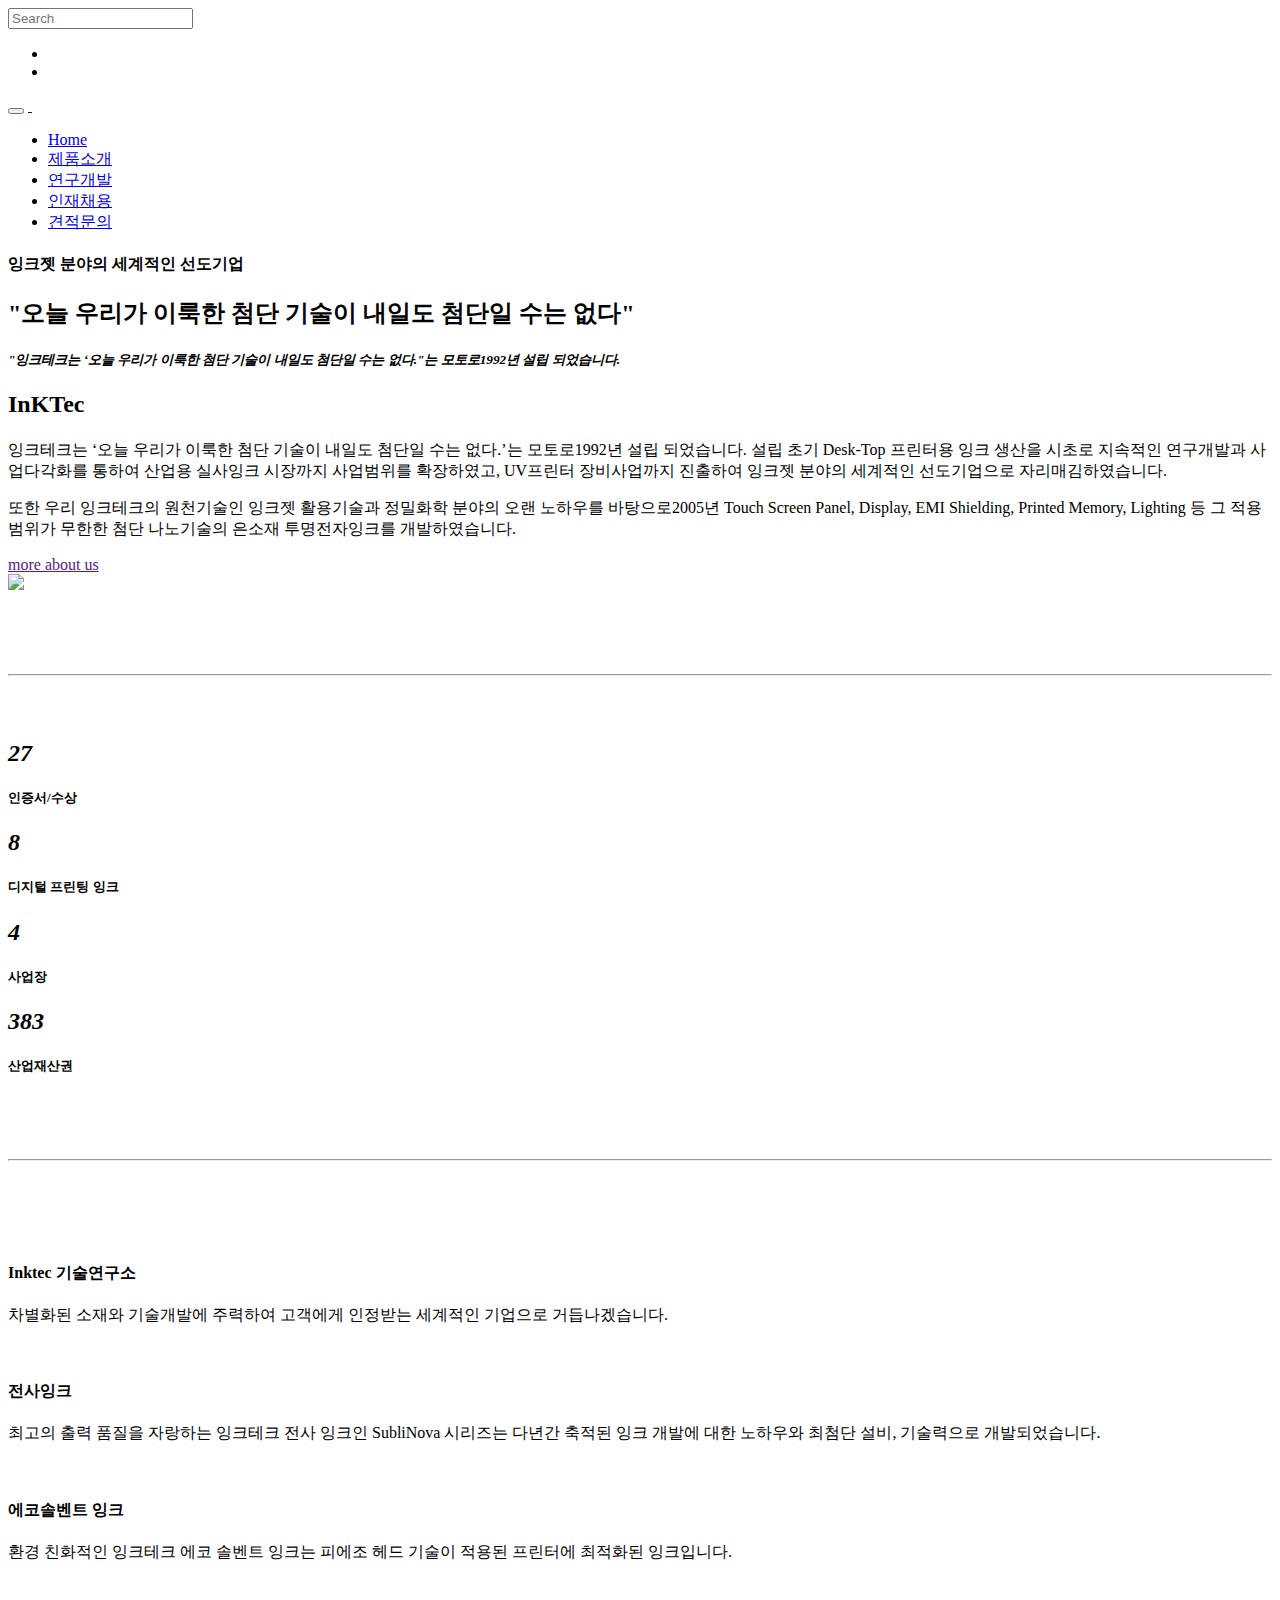
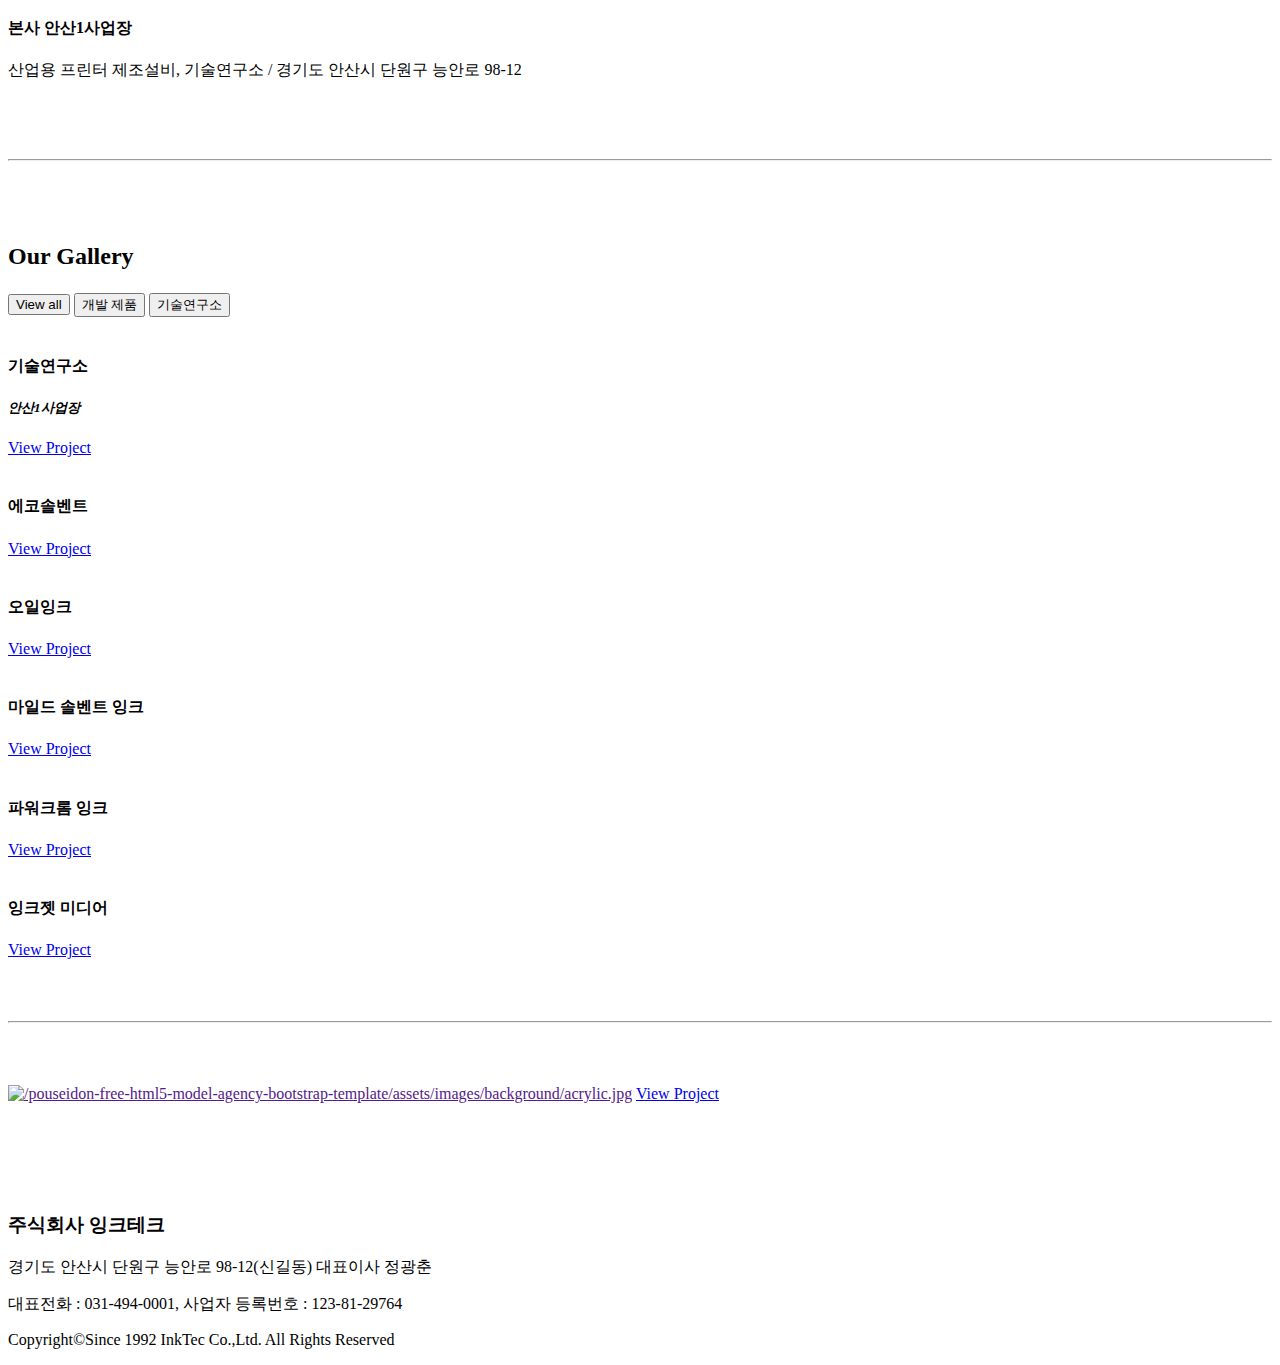
==== assets/index.html @ e92f2145 "update" ====
<!doctype html>
<!--[if lt IE 7]>      <html class="no-js lt-ie9 lt-ie8 lt-ie7" lang=""> <![endif]-->
<!--[if IE 7]>         <html class="no-js lt-ie9 lt-ie8" lang=""> <![endif]-->
<!--[if IE 8]>         <html class="no-js lt-ie9" lang=""> <![endif]-->
<!--[if gt IE 8]><!--> <html class="no-js" lang="ko"> <!--<![endif]-->
    <head>
        <meta charset="utf-8">
        <title>InkTec</title>

        <meta name="description" content="">
        <meta name="viewport" content="width=device-width, initial-scale=1">
        <link rel="icon" type="image/png" href="//">

        <!--Google Fonts link-->
        <link href="https://fonts.googleapis.com/css?family=Montserrat:400,700" rel="stylesheet">

        <link href="https://fonts.googleapis.com/css?family=Crimson+Text:400,400i,600,600i,700,700i" rel="stylesheet">
        <link href="https://fonts.googleapis.com/css?family=Roboto+Condensed:300,300i,400,400i,700,700i" rel="stylesheet">


        <link rel="stylesheet" href="assets/css/slick.css">
        <link rel="stylesheet" href="assets/css/slick-theme.css">
        <link rel="stylesheet" href="assets/css/animate.css">
        <link rel="stylesheet" href="assets/css/fonticons.css">
        <link rel="stylesheet" href="assets/css/font-awesome.min.css">
        <link rel="stylesheet" href="assets/css/bootstrap.css">
        <link rel="stylesheet" href="assets/css/magnific-popup.css">
        <link rel="stylesheet" href="assets/css/bootsnav.css">


        <!--For Plugins external css-->
        <!--<link rel="stylesheet" href="assets/css/plugins.css" />-->

        <!--Theme custom css -->
        <link rel="stylesheet" href="assets/css/style.css">
        <!--<link rel="stylesheet" href="assets/css/colors/maron.css">-->

        <!--Theme Responsive css-->
        <link rel="stylesheet" href="assets/css/responsive.css" />

        <script src="assets/js/vendor/modernizr-2.8.3-respond-1.4.2.min.js"></script>
    </head>

    <body data-spy="scroll" data-target=".navbar-collapse">


        <!-- Preloader -->

        <div id="loading">
            <div id="loading-center">
                <div id="loading-center-absolute">
                    <div class="object"></div>
                    <div class="object"></div>
                    <div class="object"></div>
                    <div class="object"></div>
                    <div class="object"></div>
                    <div class="object"></div>
                    <div class="object"></div>
                    <div class="object"></div>
                    <div class="object"></div>
                    <div class="object"></div>
                </div>
            </div>
        </div>

        <!--End off Preloader -->


        <div class="culmn">
            <!--Home page style-->


            <nav class="navbar navbar-default navbar-fixed white no-background bootsnav text-uppercase">
                <!-- Start Top Search -->
                <div class="top-search">
                    <div class="container">
                        <div class="input-group">
                            <span class="input-group-addon"><i class="fa fa-search"></i></span>
                            <input type="text" class="form-control" placeholder="Search">
                            <span class="input-group-addon close-search"><i class="fa fa-times"></i></span>
                        </div>
                    </div>
                </div>
                <!-- End Top Search -->

                <div class="container">    
                    <!-- Start Atribute Navigation -->
                    <div class="attr-nav">
                        <ul>
                            <li class="search"><a href="#"><i class="fa fa-search"></i></a></li>
                            <li class="dropdown">
                                </a>
                            </li>

                        </ul>
                    </div>        
                    <!-- End Atribute Navigation -->

                    <!-- Start Header Navigation -->
                    <div class="navbar-header">
                        <button type="button" class="navbar-toggle" data-toggle="collapse" data-target="#navbar-menu">
                            <i class="fa fa-bars"></i>
                        </button>
                        <a class="navbar-brand" href="index.html">

                            <img src="assets/images/img-removebg-preview (1).png" class="logo logo-display" alt="" style="width: 30%;">
                            <img src="assets/images/img-removebg-preview (1).png" class="logo logo-scrolled" alt="" style="width: 30%;">

                        </a>
                    </div>
                    <!-- End Header Navigation -->

                    
               <!-- Collect the nav links, forms, and other content for toggling -->
               <div class="collapse navbar-collapse" id="navbar-menu">
                <ul class="nav navbar-nav navbar-right" data-in="fadeInDown" data-out="fadeOutUp">
                    <li><a href="index.html">Home</a></li> 
                    <li><a href="aboutus.html">제품소개</a></li> 							                   
                    <li><a href="model.html">연구개발</a></li> 							
                    <li><a href="blog.html">인재채용</a></li>                                    
                    <li><a href="contactus.html">견적문의</a></li>                    
                </ul>
            </div><!-- /.navbar-collapse -->
        </div>  

            </nav>


            <!--Home Sections-->

            <section id="hello" class="home bg-mega">
                <div class="overlay"></div>
                <div class="container">
                    <div class="row">
                        <div class="main_home text-center">
                            <div class="home_text">
                                <h4 class="text-white text-uppercase">잉크젯 분야의 세계적인 선도기업</h4>
                                <h2 class="text-white text-uppercase">"오늘 우리가 이룩한 첨단 기술이
                                    내일도 첨단일 수는 없다"</h2>

                                <div class="separator"></div>

                                <h5 class=" text-uppercase text-white"><em>"잉크테크는 ‘오늘 우리가 이룩한 첨단 기술이 내일도 첨단일 수는 없다."는
                                    모토로1992년 설립 되었습니다.</em></h5>
                            </div>
                        </div>
                    </div><!--End off row-->
                </div><!--End off container -->
            </section> <!--End off Home Sections-->


            <!--About Sections-->
            <section id="feature" class="feature p-top-100">
                <div class="container">
                    <div class="row">
                        <div class="main_feature">

                            <div class="col-md-6 m-top-120">
                                <!-- Head Title -->
                                <div class="head_title">
                                    <h2>InKTec</h2>
                                    <h5><em></em></h5>
                                    <div class="separator_left"></div>
                                </div><!-- End off Head Title -->

                                <div class="feature_content wow fadeIn m-top-40">
                                    <p>잉크테크는 ‘오늘 우리가 이룩한 첨단 기술이 내일도 첨단일 수는 없다.’는 모토로1992년 설립 되었습니다. 설립 초기 Desk-Top 프린터용 잉크 생산을 시초로 지속적인 연구개발과 사업다각화를 통하여 산업용 실사잉크 시장까지 사업범위를 확장하였고, UV프린터 장비사업까지 진출하여 잉크젯 분야의 세계적인 선도기업으로 자리매김하였습니다.</p>

                                    <p>또한 우리 잉크테크의 원천기술인 잉크젯 활용기술과 정밀화학 분야의 오랜 노하우를 바탕으로2005년 Touch Screen Panel, Display, EMI Shielding, Printed Memory, Lighting 등 그 적용 범위가 무한한 첨단 나노기술의 은소재 투명전자잉크를 개발하였습니다.</p>

                                    <div class="feature_btns m-top-30">
                                        <a href="" class="btn btn-default text-uppercase">more about us <i class="fa fa-long-arrow-right"></i></a>
                                    </div>
                                </div>
                            </div>
                            <div class="col-md-6">
                                <div class="feature_photo wow fadeIn sm-m-top-40">
                                    <div class="photo_border"></div>
                                    <div class="feature_img">
                                        <img src="assets/images/기업 홈페이지.jpg" />
                                    </div>
                                </div>
                            </div>
                        </div>
                    </div><!--End off row-->
                </div><!--End off container -->
                <br />
                <br />
                <br />
                <br />
                <hr />
                <br />
                <br />

                <div class="container">
                    <div class="row">
                        <div class="main_counter text-center">
                            <div class="col-md-3">
                                <div class="counter_item">
                                    <h2 class="statistic-counter"><em> 27 </em></h2>
                                    <div class="separator_small"></div>
                                    <h5>인증서/수상<h5>
                                </div>
                            </div>
                            <div class="col-md-3">
                                <div class="counter_item">
                                    <h2 class="statistic-counter"><em> 8 </em></h2>
                                    <div class="separator_small"></div>
                                    <h5>디지털 프린팅 잉크<h5>
                                </div>
                            </div>
                            <div class="col-md-3">
                                <div class="counter_item sm-m-top-40">
                                    <h2 class="statistic-counter"><em>4</em></h2>
                                    <div class="separator_small"></div>
                                    <h5>사업장</h5>
                                </div>
                            </div>
                            <div class="col-md-3">
                                <div class="counter_item sm-m-top-40">
                                    <h2 class="statistic-counter"><em>383

                                    </em></h2>
                                    <div class="separator_small"></div>
                                    <h5>산업재산권</h5>
                                </div>
                            </div>
                            </div>
                        </div>
                    </div><!--End off row-->
                </div><!--End off container -->

                <br />
                <br />
                <br />
                <hr />
                <br />
                <br />
                <br />

                <!--Our Work Section-->
                <div class="container">
                    <div class="row">
                        <div class="main_work">

                            <div class="col-md-7 col-md-offset-5 col-sm-12 col-xs-12">
                                <div class="work_item">
                                    <div class="row">
                                        <div class="col-md-7 col-sm-12 col-xs-12 text-right pull-right sm-text-center">
                                            <div class="work_item_img">
                                                <img src="assets/images/연구소1.jpg" alt="" />
                                            </div>
                                        </div>
                                        <div class="col-md-5 col-sm-12 col-xs-12 text-right pull-left sm-text-center">
                                            <div class="work_item_details m-top-80 sm-m-top-20">
                                                <h4>Inktec 기술연구소</h4>
                                                <div class="work_separator1"></div>
                                                <p class="m-top-40 sm-m-top-10">차별화된 소재와 기술개발에 주력하여 고객에게
                                                    인정받는 세계적인 기업으로 거듭나겠습니다.</p>
                                            </div>
                                        </div>
                                    </div>
                                </div>
                            </div><!-- End off work-item -->

                            <div class="col-md-7 col-sm-12 col-xs-12">
                                <div class="work_item">
                                    <div class="row">
                                        <div class="col-md-7 col-sm-12 col-xs-12">
                                            <div class="work_item_img sm-text-center sm-m-top-40">
                                                <img src="/pouseidon-free-html5-model-agency-bootstrap-template/assets/images/전사.jpg" alt="" />
                                            </div>
                                        </div>
                                        <div class="col-md-5 col-sm-12 col-xs-12 text-left pull-left sm-text-center">
                                            <div class="work_item_details m-top-80 sm-m-top-20">
                                                <h4>전사잉크</h4>
                                                <div class="work_separator2"></div>
                                                <p class="m-top-40 sm-m-top-10">최고의 출력 품질을 자랑하는 잉크테크 전사 잉크인 SubliNova 시리즈는 다년간 축적된 잉크 개발에 대한 노하우와 최첨단 설비, 기술력으로 개발되었습니다.</p>
                                            </div>
                                        </div>
                                    </div>

                                </div>
                            </div><!-- End off work-item -->

                            <div class="col-md-7 col-md-offset-5 col-sm-12 col-xs-12">
                                <div class="work_item">
                                    <div class="row">
                                        <div class="col-md-7 col-sm-12 col-xs-12 text-right pull-right sm-text-center">
                                            <div class="work_item_img sm-m-top-40">
                                                <img src="/pouseidon-free-html5-model-agency-bootstrap-template/assets/images/에코솔벤트.jpg" alt="" />
                                            </div>
                                        </div>
                                        <div class="col-md-5 col-sm-12 col-xs-12 text-right pull-left sm-text-center">
                                            <div class="work_item_details m-top-80 sm-m-top-20">
                                                <h4>에코솔벤트 잉크</h4>
                                                <div class="work_separator1"></div>
                                                <p class="m-top-40 sm-m-top-10">환경 친화적인 잉크테크 에코 솔벤트 잉크는 피에조 헤드 기술이 적용된 프린터에 최적화된 잉크입니다.</p>
                                            </div>
                                        </div>
                                    </div>
                                </div>
                            </div><!-- End off work-item -->

                            <div class="col-md-7 col-sm-12 col-xs-12">
                                <div class="work_item">
                                    <div class="row">
                                        <div class="col-md-7 col-sm-12 col-xs-12">
                                            <div class="work_item_img sm-text-center sm-m-top-40">
                                                <img src="/pouseidon-free-html5-model-agency-bootstrap-template/assets/images/본사 안산1사업장.gif" alt="" />
                                            </div>
                                        </div>
                                        <div class="col-md-5 col-sm-12 col-xs-12 text-left pull-left sm-text-center">
                                            <div class="work_item_details m-top-80 sm-m-top-20">
                                                <h4>본사 안산1사업장</h4>
                                                <div class="work_separator2"></div>
                                                <p class="m-top-40 sm-m-top-10">산업용 프린터 제조설비, 기술연구소 / 경기도 안산시 단원구 능안로 98-12</p>
                                            </div>
                                        </div>
                                    </div>

                                </div>
                            </div><!-- End off work-item -->

                        </div>
                    </div>
                </div>



                <br />
                <br />
                <br />
                <hr />
                <br />
                <br />
                <br />


            <!--Gallery Section-->
            <section id="gallery" class="gallery margin-top-120 bg-grey">
                <!-- Gallery container-->
                <div class="container">
                    <div class="row">
                        <div class="main-gallery roomy-80">
                            <div class="col-md-12">
                                <div class="head_title text-left sm-text-center wow fadeInDown">
                                    <h2>Our Gallery</h2>
                                    <h5><em></em></h5>
                                    <div class="separator_left"></div>
                                </div>
                            </div>
                            <div class="col-md-12 m-bottom-60">
                                <div class="filters-button-group text-right sm-text-center">
                                    <button class="button is-checked" data-filter="*">View all</button>
                                    <button class="button" data-filter=".metal">개발 제품</button>
                                    <button class="button" data-filter=".transition">기술연구소</button>
                                </div>
                            </div>

                            <div style="clear: both;"></div>

                            <div class="grid text-center">
                                <div class="grid-item transition metal ium">
                                    <img alt="" src="assets/images/기업 홈페이지.jpg">
                                    <div class="grid_hover_area text-center">
                                        <div class="grid_hover_text m-top-110">
                                            <h4 class="text-white">기술연구소</h4>
                                            <h5 class="text-white"><em>안산1사업장</em></h5>
                                            <a href="assets/images/기업 홈페이지.jpg" class="popup-img text-white m-top-40">View Project <i class="fa fa-long-arrow-right"></i></a>
                                        </div>
                                    </div><!-- End off grid Hover area -->
                                </div><!-- End off grid item -->

                                <div class="grid-item metalloid " >
                                    <img alt="" src="assets/images/에코솔벤트.jpg">
                                    <div class="grid_hover_area text-center">
                                        <div class="grid_hover_text m-top-150">
                                            <h4 class="text-white">에코솔벤트</h4>
                                            <h5 class="text-white"><em></em></h5>
                                            <a href="assets/images/에코솔벤트.jpg" class="popup-img text-white m-top-50">View Project <i class="fa fa-long-arrow-right"></i></a>
                                        </div>
                                    </div><!-- End off grid Hover area -->
                                </div><!-- End off grid item -->

                                <div class="grid-item post-transition metal numberGreaterThan50">
                                    <img alt="" src="assets/images/오일잉크.jpg">
                                    <div class="grid_hover_area text-center">
                                        <div class="grid_hover_text m-top-50">
                                            <h4 class="text-white">오일잉크</h4>
                                            <h5 class="text-white"><em></em></h5>
                                            <a href="assets/images/오일잉크.jpg" class="popup-img text-white m-top-40">View Project<i class="fa fa-long-arrow-right"></i></a>
                                        </div>
                                    </div><!-- End off grid Hover area -->
                                </div><!-- End off grid item -->
                                
                                <div class="grid-item alkali ar" >
                                    <img alt="" src="assets/images/마일드솔벤트 잉크.jpg">
                                    <div class="grid_hover_area text-center">
                                        <div class="grid_hover_text m-top-50">
                                            <h4 class="text-white">마일드 솔벤트 잉크</h4>
                                            <h5 class="text-white"><em></em></h5>
                                            <a href="assets/images/마일드솔벤트 잉크.jpg" class="popup-img text-white m-top-40">View Project <i class="fa fa-long-arrow-right"></i></a>
                                        </div>
                                    </div><!-- End off grid Hover area -->
                                </div><!-- End off grid item -->

                                <div class="grid-item post-transition metal ium" >
                                    <img alt="" src="assets/images/파워크롬 잉크.jpg">
                                    <div class="grid_hover_area text-center">
                                        <div class="grid_hover_text m-top-150">
                                            <h4 class="text-white">파워크롬 잉크</h4>
                                            <h5 class="text-white"><em></em></h5>
                                            <a href="assets/images/파워크롬 잉크.jpg" class="popup-img text-white m-top-50">View Project <i class="fa fa-long-arrow-right"></i></a>
                                        </div>
                                    </div><!-- End off grid Hover area -->
                                </div><!-- End off grid item -->


                                <div class="grid-item metal ar" >
                                    <img alt="" src="assets/images/ip_lfp_media.jpg">
                                    <div class="grid_hover_area text-center">
                                        <div class="grid_hover_text m-top-110">
                                            <h4 class="text-white">잉크젯 미디어</h4>
                                            <h5 class="text-white"><em></em></h5>
                                            <a href="assets/images/ip_lfp_media.jpg" class="popup-img text-white m-top-40">View Project <i class="fa fa-long-arrow-right"></i></a>
                                        </div>
                                    </div><!-- End off grid Hover area -->
                                </div><!-- End off grid item -->



                            </div>

                            <div style="clear: both;"></div>

                        </div>
                    </div>
                </div><!-- Portfolio container end -->
            </section><!-- End off portfolio section -->




          
                <br />
                <br />
                <br />
                <hr />
                <br />
                <br />
                <br />

                <div class="container">
                    <div class="row">
                        <div class="main_cbrand text-center">
                            <div class="col-md-2 col-sm-4 col-xs-6">
                                <div class="cbrand_item m-bottom-10">
                                    <a href=""><img src="/pouseidon-free-html5-model-agency-bootstrap-template/assets/images/background/acrylic.jpg" alt="/pouseidon-free-html5-model-agency-bootstrap-template/assets/images/background/acrylic.jpg" /></a>
                                    <a href="/pouseidon-free-html5-model-agency-bootstrap-template/assets/images/background/acrylic.jpg" class="popup-img text-white m-top-50">View Project <i class="fa fa-long-arrow-right"></i></a>
                                </div>
                            </div>
                            <div class="col-md-2 col-sm-4 col-xs-6">
                                <div class="cbrand_item m-bottom-10">
                                    <a href=""><img src="/pouseidon-free-html5-model-agency-bootstrap-template/assets/images/background/tile.jpg" alt="" /></a>
                                </div>
                            </div>
                            <div class="col-md-2 col-sm-4 col-xs-6">
                                <div class="cbrand_item m-bottom-10">
                                    <a href=""><img class="" src="/pouseidon-free-html5-model-agency-bootstrap-template/assets/images/background/jetrix.png" alt="" /></a>
                                </div>
                            </div>
                            <div class="col-md-2 col-sm-4 col-xs-6">
                                <div class="cbrand_item m-bottom-10">
                                    <a href=""><img src="/pouseidon-free-html5-model-agency-bootstrap-template/assets/images/background/Transformed plastic.jpg" alt="" /></a>
                                </div>
                            </div>
                            <div class="col-md-2 col-sm-4 col-xs-6">
                                <div class="cbrand_item m-bottom-10">
                                    <a href=""><img src="/pouseidon-free-html5-model-agency-bootstrap-template/assets/images/background/wood.jpg" alt="" /></a>
                                </div>
                            </div>
                            <div class="col-md-2 col-sm-4 col-xs-6">
                                <div class="cbrand_item m-bottom-10">
                                    <a href=""><img src="/pouseidon-free-html5-model-agency-bootstrap-template/assets/images/background/제트릭스.jpg" alt="" /></a> 
                                </div>
                            </div>
                        </div>
                    </div><!-- End off row -->
                </div><!-- End off container -->
            </section> <!--End off Testimonial section -->

           

            <!--Company section-->

            <section id="company" class="company bg-light">
                <div class="container">
                    <div class="row">
                        <div class="main_company roomy-100 text-center">
                            <h3 class="text-uppercase">주식회사 잉크테크</h3>
                            <p> 경기도 안산시 단원구 능안로 98-12(신길동) 대표이사 정광춘</p>
                            <p>대표전화 : 031-494-0001, 사업자 등록번호 : 123-81-29764</p>
                            <p>Copyright©Since 1992 InkTec Co.,Ltd. All Rights Reserved</p>
                        </div>
                    </div>
                </div>
            </section>


            <!-- scroll up-->
            <div class="scrollup">
                <a href="#"><i class="fa fa-chevron-up"></i></a>
            </div><!-- End off scroll up -->


            <footer id="footer" class="footer bg-mega">
                <div class="container">
                    <div class="row">
                        <div class="main_footer p-top-40 p-bottom-30">
                        </div>
                    </div>
                </div>
            </footer>




        </div>

        <!-- JS includes -->

        <script src="assets/js/vendor/jquery-1.11.2.min.js"></script>
        <script src="assets/js/vendor/bootstrap.min.js"></script>

        <script src="assets/js/isotope.min.js"></script>
        <script src="assets/js/jquery.magnific-popup.js"></script>
        <script src="assets/js/jquery.easing.1.3.js"></script>
        <script src="assets/js/slick.min.js"></script>
        <script src="assets/js/jquery.collapse.js"></script>
        <script src="assets/js/bootsnav.js"></script>



        <script src="assets/js/plugins.js"></script>
        <script src="assets/js/main.js"></script>

    </body>
</html>
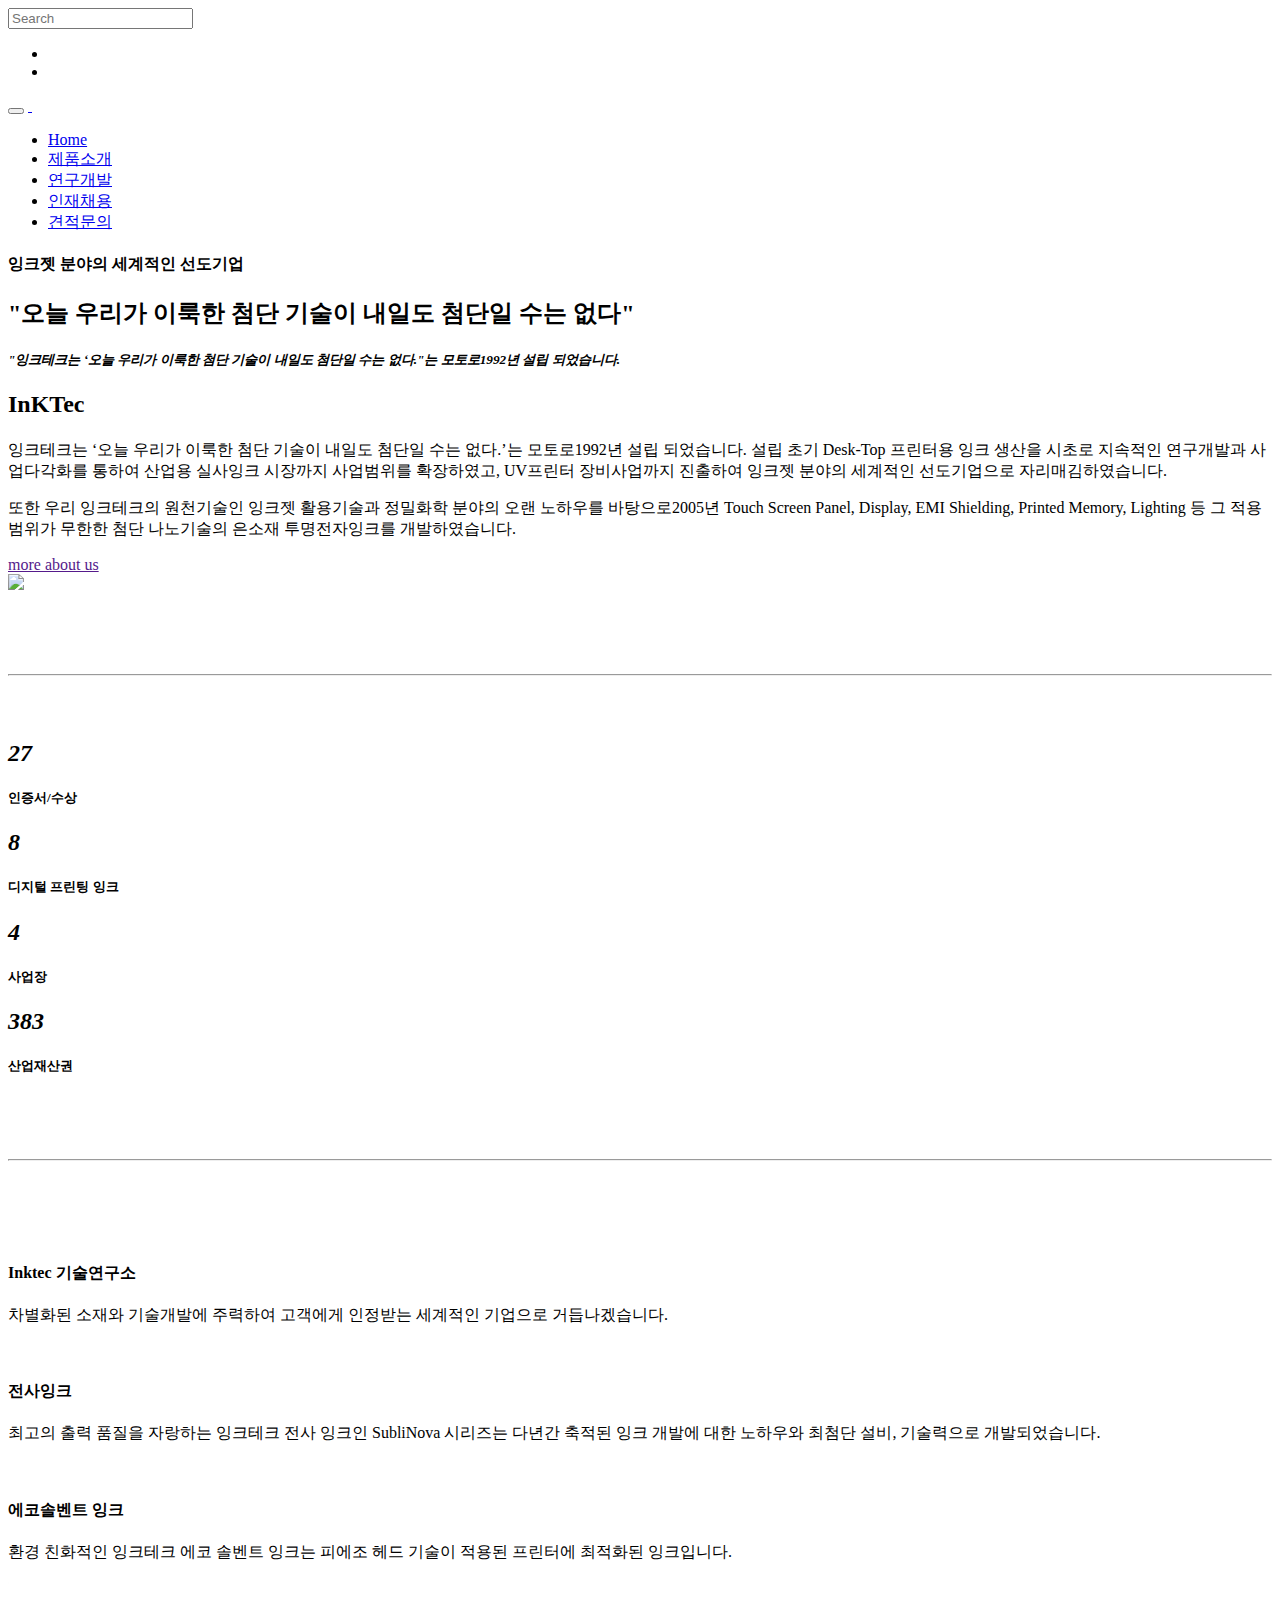
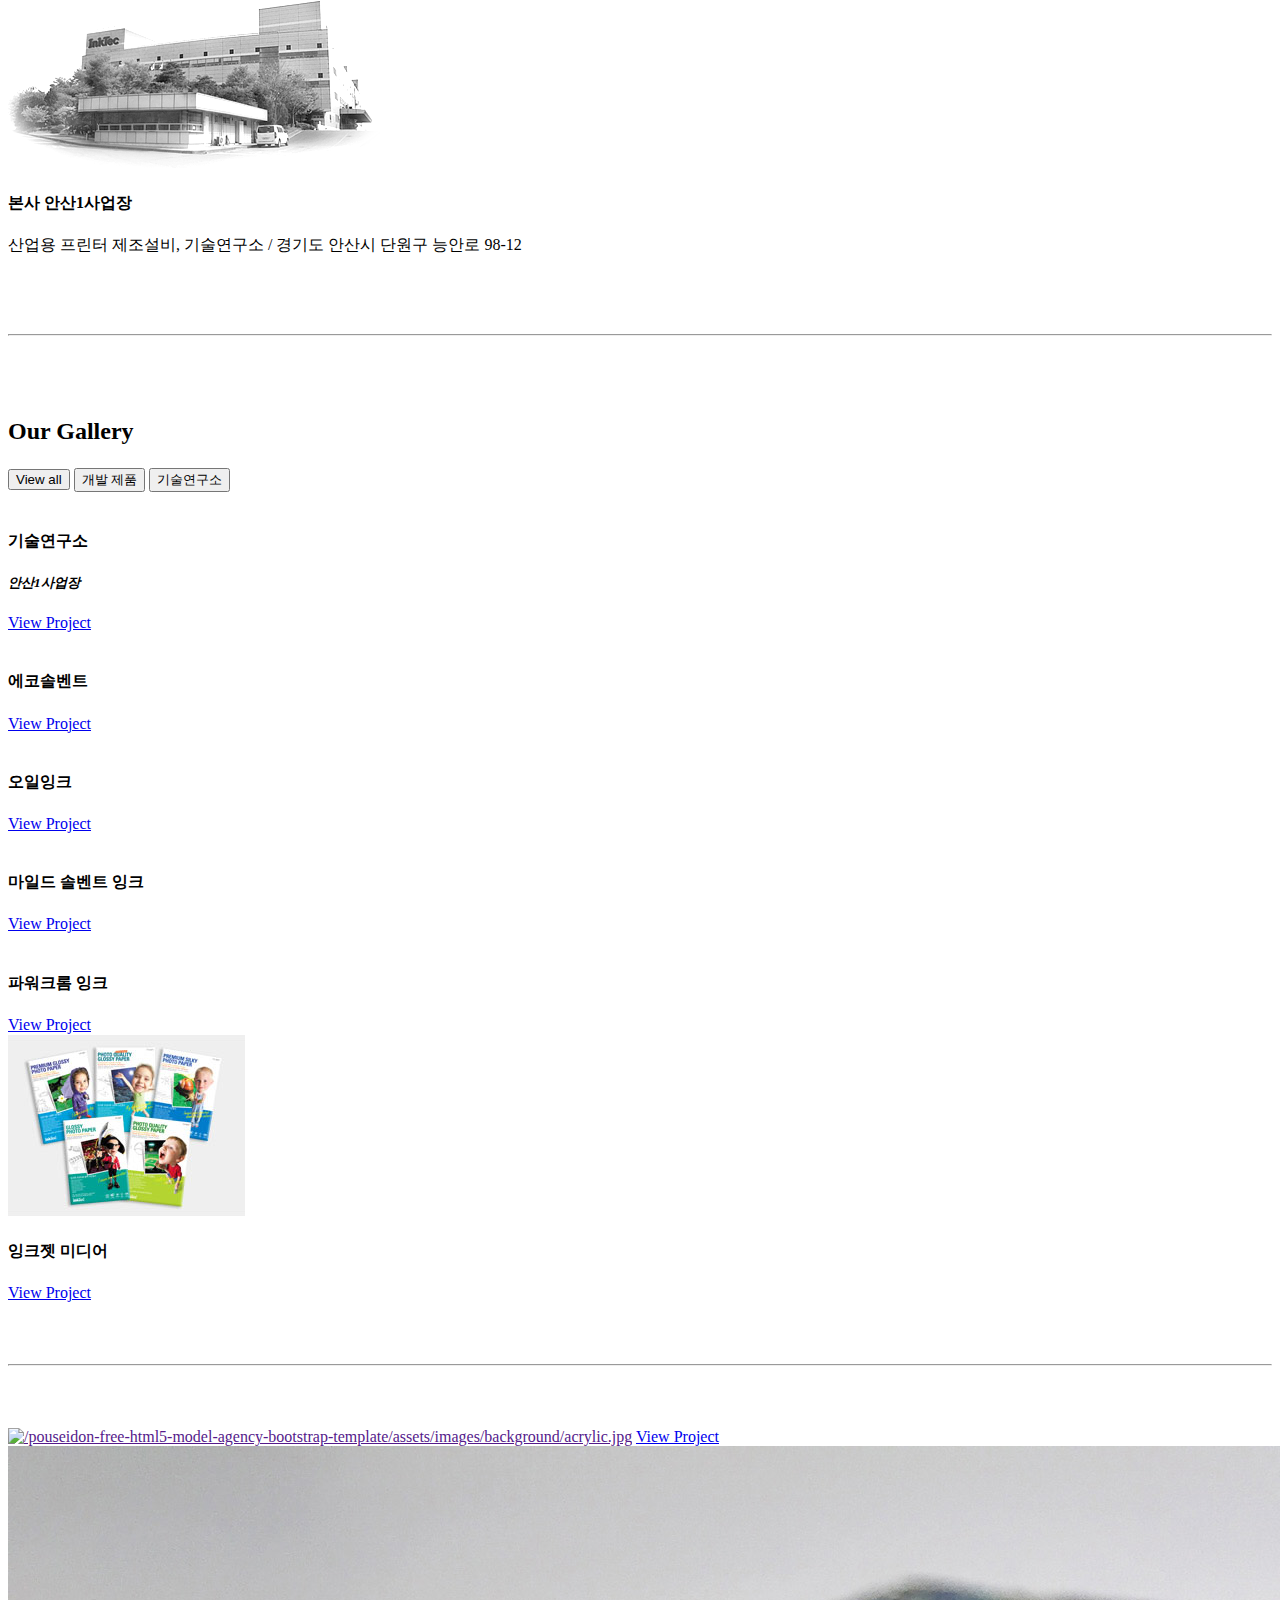
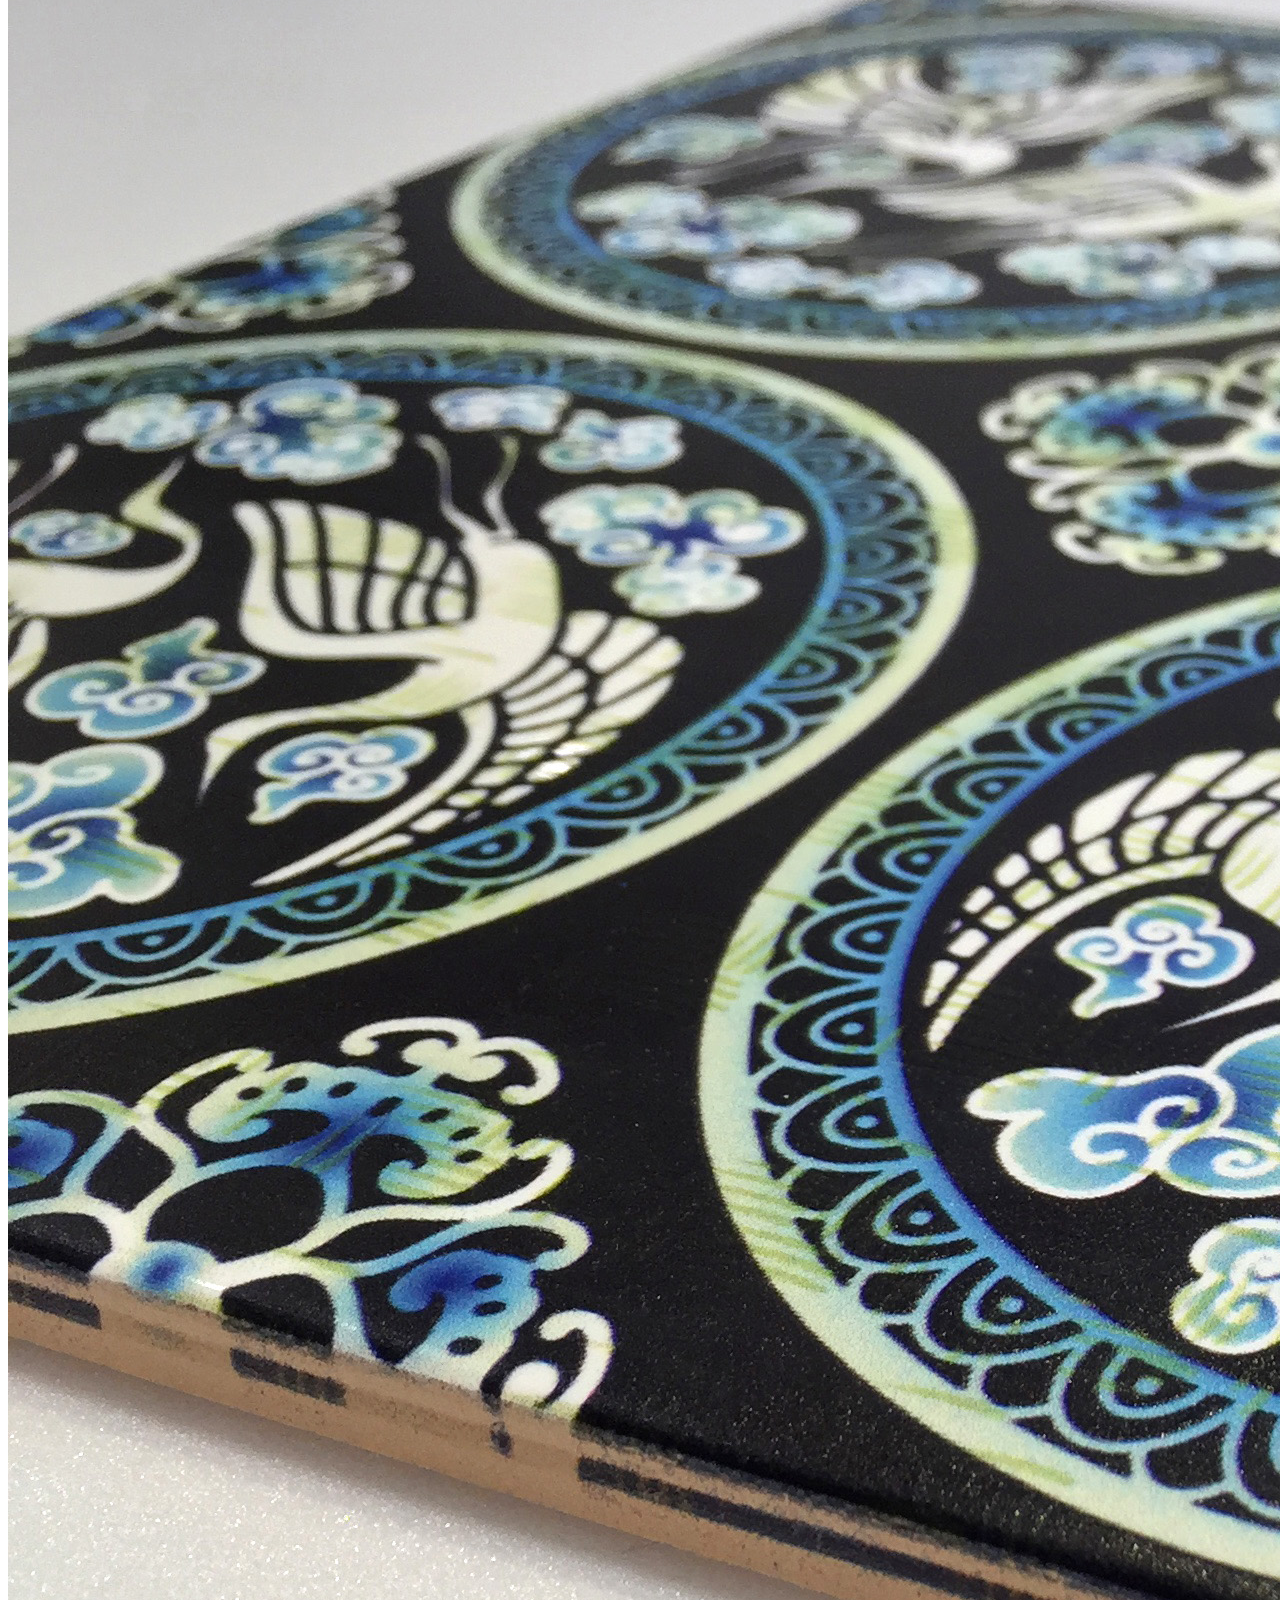
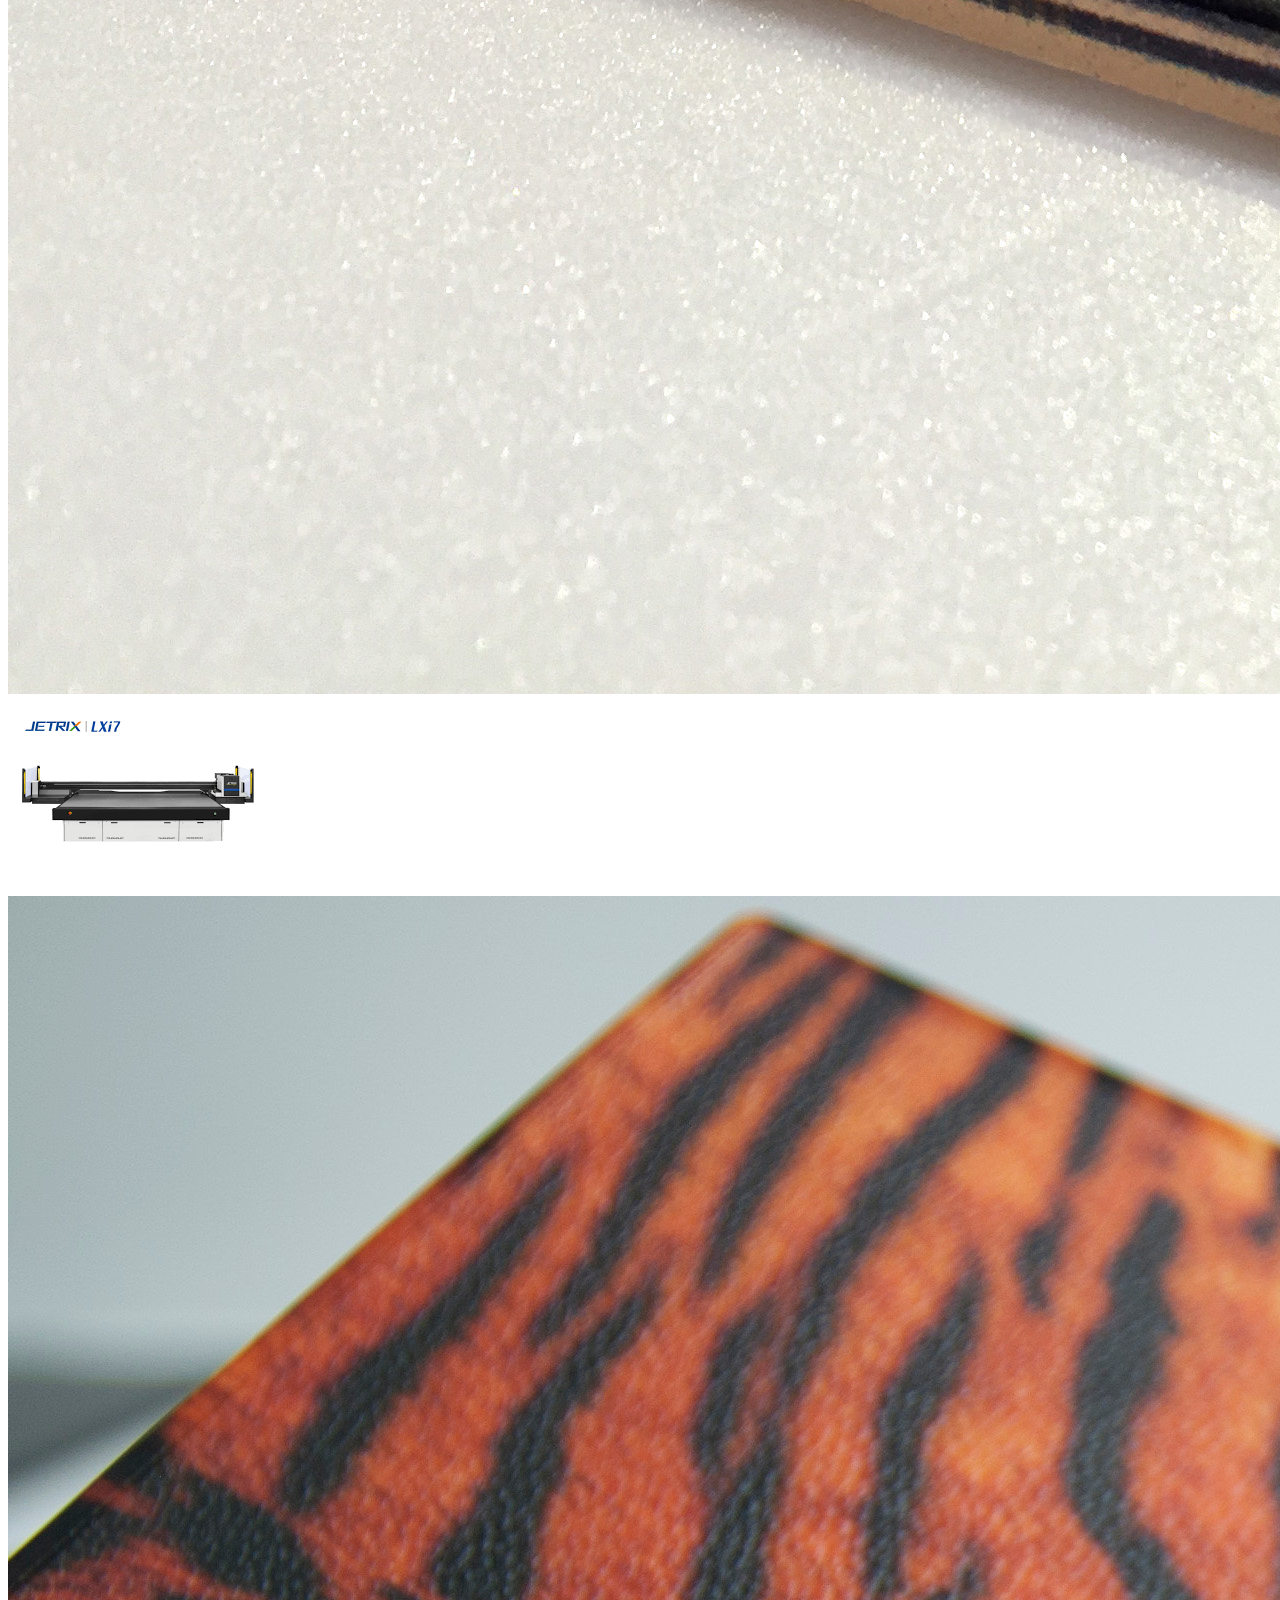
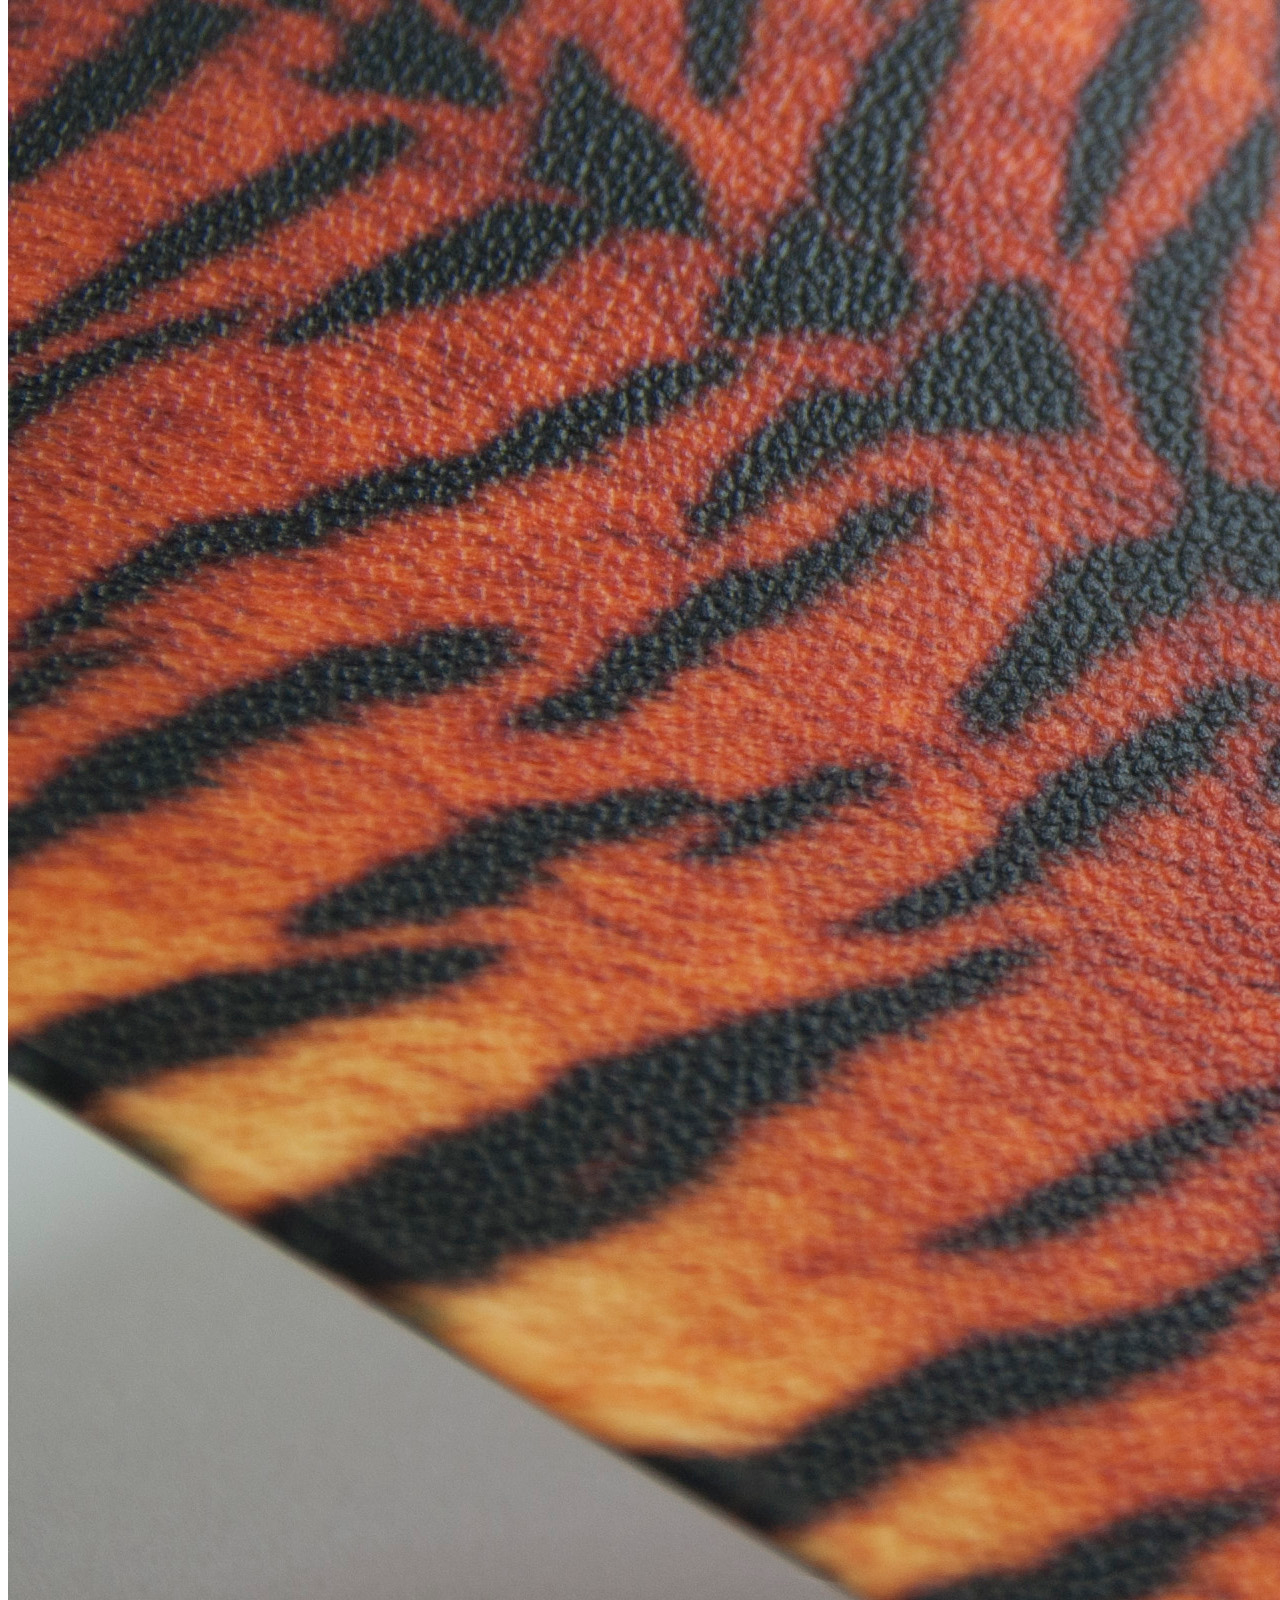
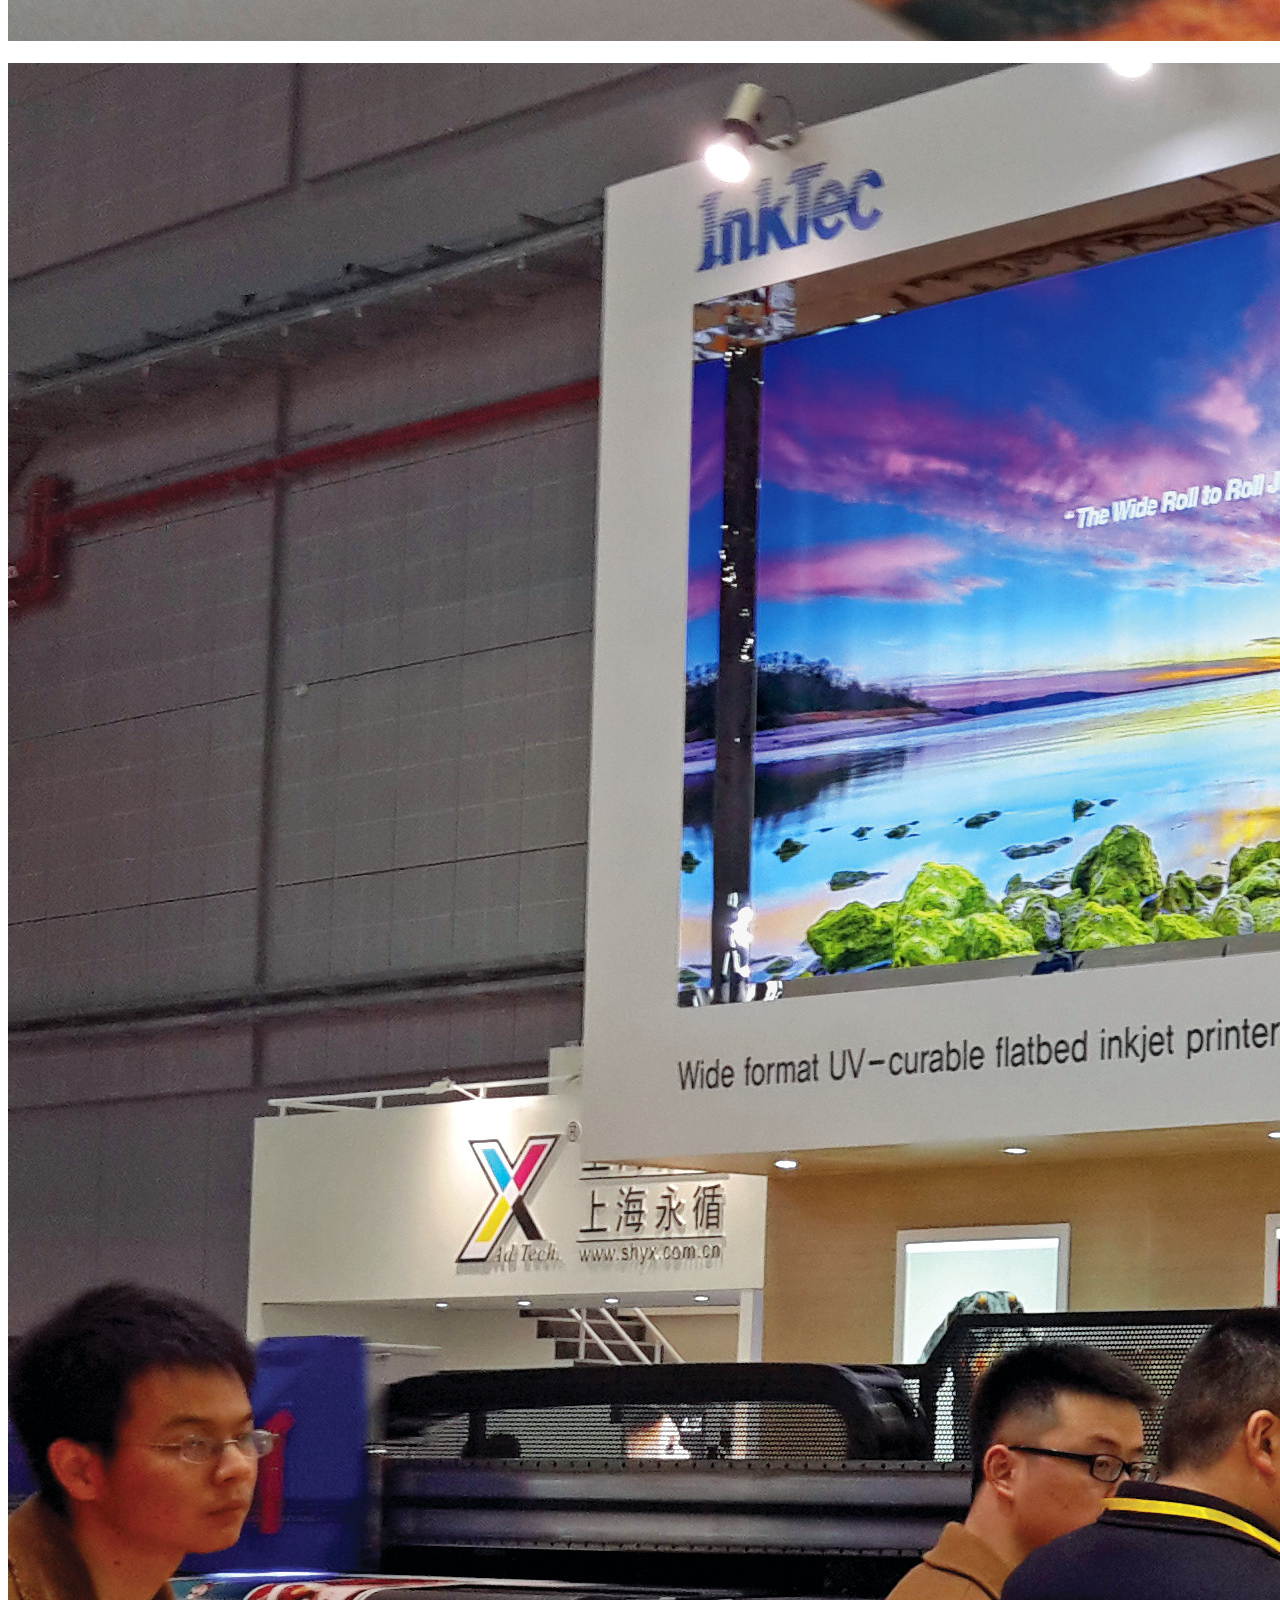
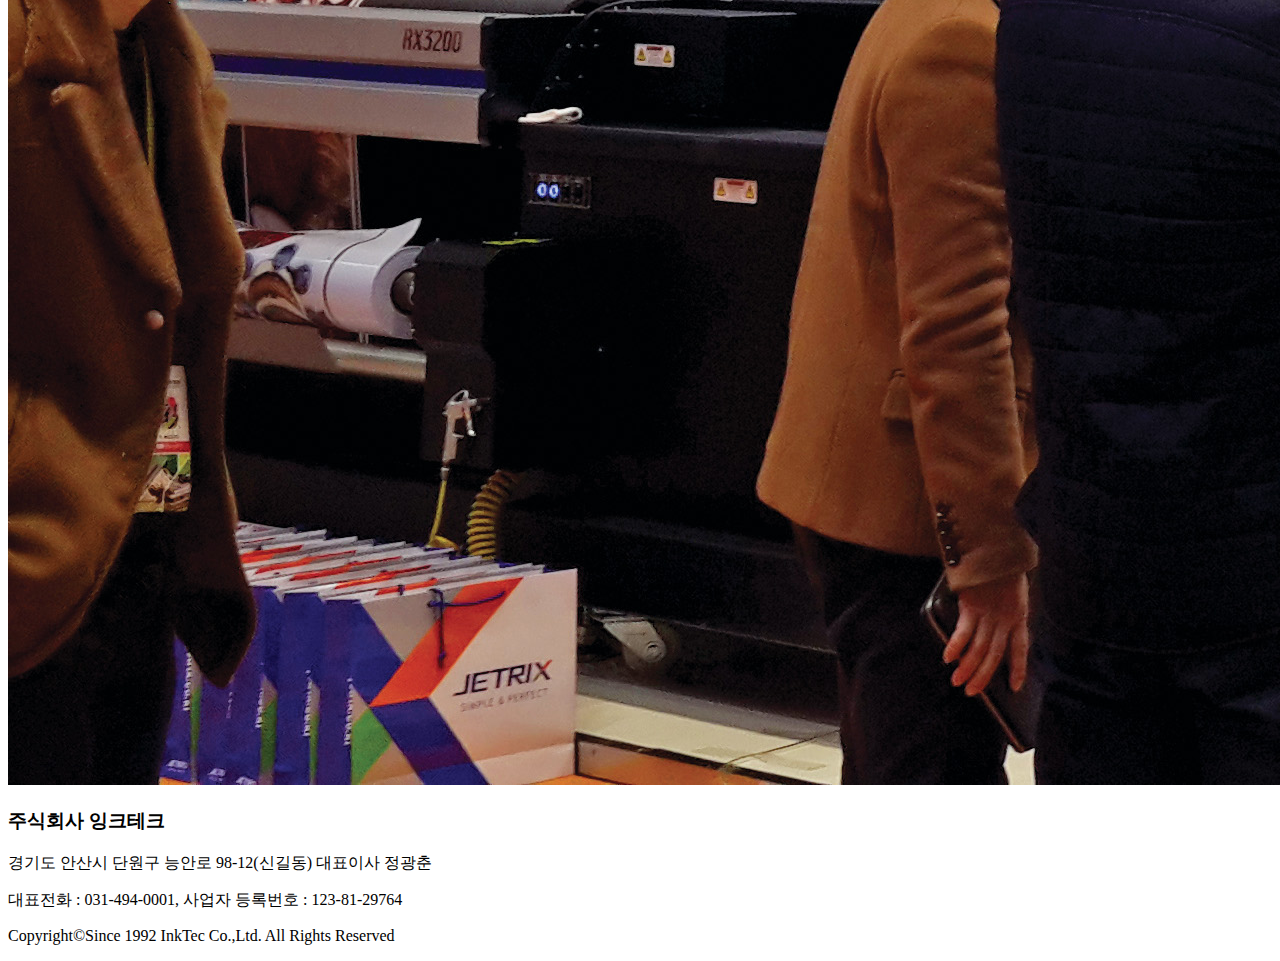
==== commit 29d46757: "ㅇㅇㅇ" ====
--- a/assets/index.html
+++ b/assets/index.html
@@ -307,7 +307,7 @@
                                     <div class="row">
                                         <div class="col-md-7 col-sm-12 col-xs-12">
                                             <div class="work_item_img sm-text-center sm-m-top-40">
-                                                <img src="/pouseidon-free-html5-model-agency-bootstrap-template/assets/images/본사 안산1사업장.gif" alt="" />
+                                                <img src="./images/본사 안산1사업장.gif" alt="" />
                                             </div>
                                         </div>
                                         <div class="col-md-5 col-sm-12 col-xs-12 text-left pull-left sm-text-center">
@@ -418,7 +418,7 @@
 
 
                                 <div class="grid-item metal ar" >
-                                    <img alt="" src="assets/images/ip_lfp_media.jpg">
+                                    <img alt="" src="./images/ip_desktop_media.jpg">
                                     <div class="grid_hover_area text-center">
                                         <div class="grid_hover_text m-top-110">
                                             <h4 class="text-white">잉크젯 미디어</h4>
@@ -462,27 +462,27 @@
                             </div>
                             <div class="col-md-2 col-sm-4 col-xs-6">
                                 <div class="cbrand_item m-bottom-10">
-                                    <a href=""><img src="/pouseidon-free-html5-model-agency-bootstrap-template/assets/images/background/tile.jpg" alt="" /></a>
+                                    <a href=""><img src="images/background/tile.jpg" alt="" /></a>
                                 </div>
                             </div>
                             <div class="col-md-2 col-sm-4 col-xs-6">
                                 <div class="cbrand_item m-bottom-10">
-                                    <a href=""><img class="" src="/pouseidon-free-html5-model-agency-bootstrap-template/assets/images/background/jetrix.png" alt="" /></a>
+                                    <a href=""><img class="" src="images/background/jetrix.png" alt="" /></a>
                                 </div>
                             </div>
                             <div class="col-md-2 col-sm-4 col-xs-6">
                                 <div class="cbrand_item m-bottom-10">
-                                    <a href=""><img src="/pouseidon-free-html5-model-agency-bootstrap-template/assets/images/background/Transformed plastic.jpg" alt="" /></a>
+                                    <a href=""><img src="images/background/Transformed plastic.jpg" alt="" /></a>
                                 </div>
                             </div>
                             <div class="col-md-2 col-sm-4 col-xs-6">
                                 <div class="cbrand_item m-bottom-10">
-                                    <a href=""><img src="/pouseidon-free-html5-model-agency-bootstrap-template/assets/images/background/wood.jpg" alt="" /></a>
+                                    <a href=""><img src="../images/background/wood.jpg" alt="" /></a>
                                 </div>
                             </div>
                             <div class="col-md-2 col-sm-4 col-xs-6">
                                 <div class="cbrand_item m-bottom-10">
-                                    <a href=""><img src="/pouseidon-free-html5-model-agency-bootstrap-template/assets/images/background/제트릭스.jpg" alt="" /></a> 
+                                    <a href=""><img src="./images/background/제트릭스.jpg" alt="" /></a> 
                                 </div>
                             </div>
                         </div>
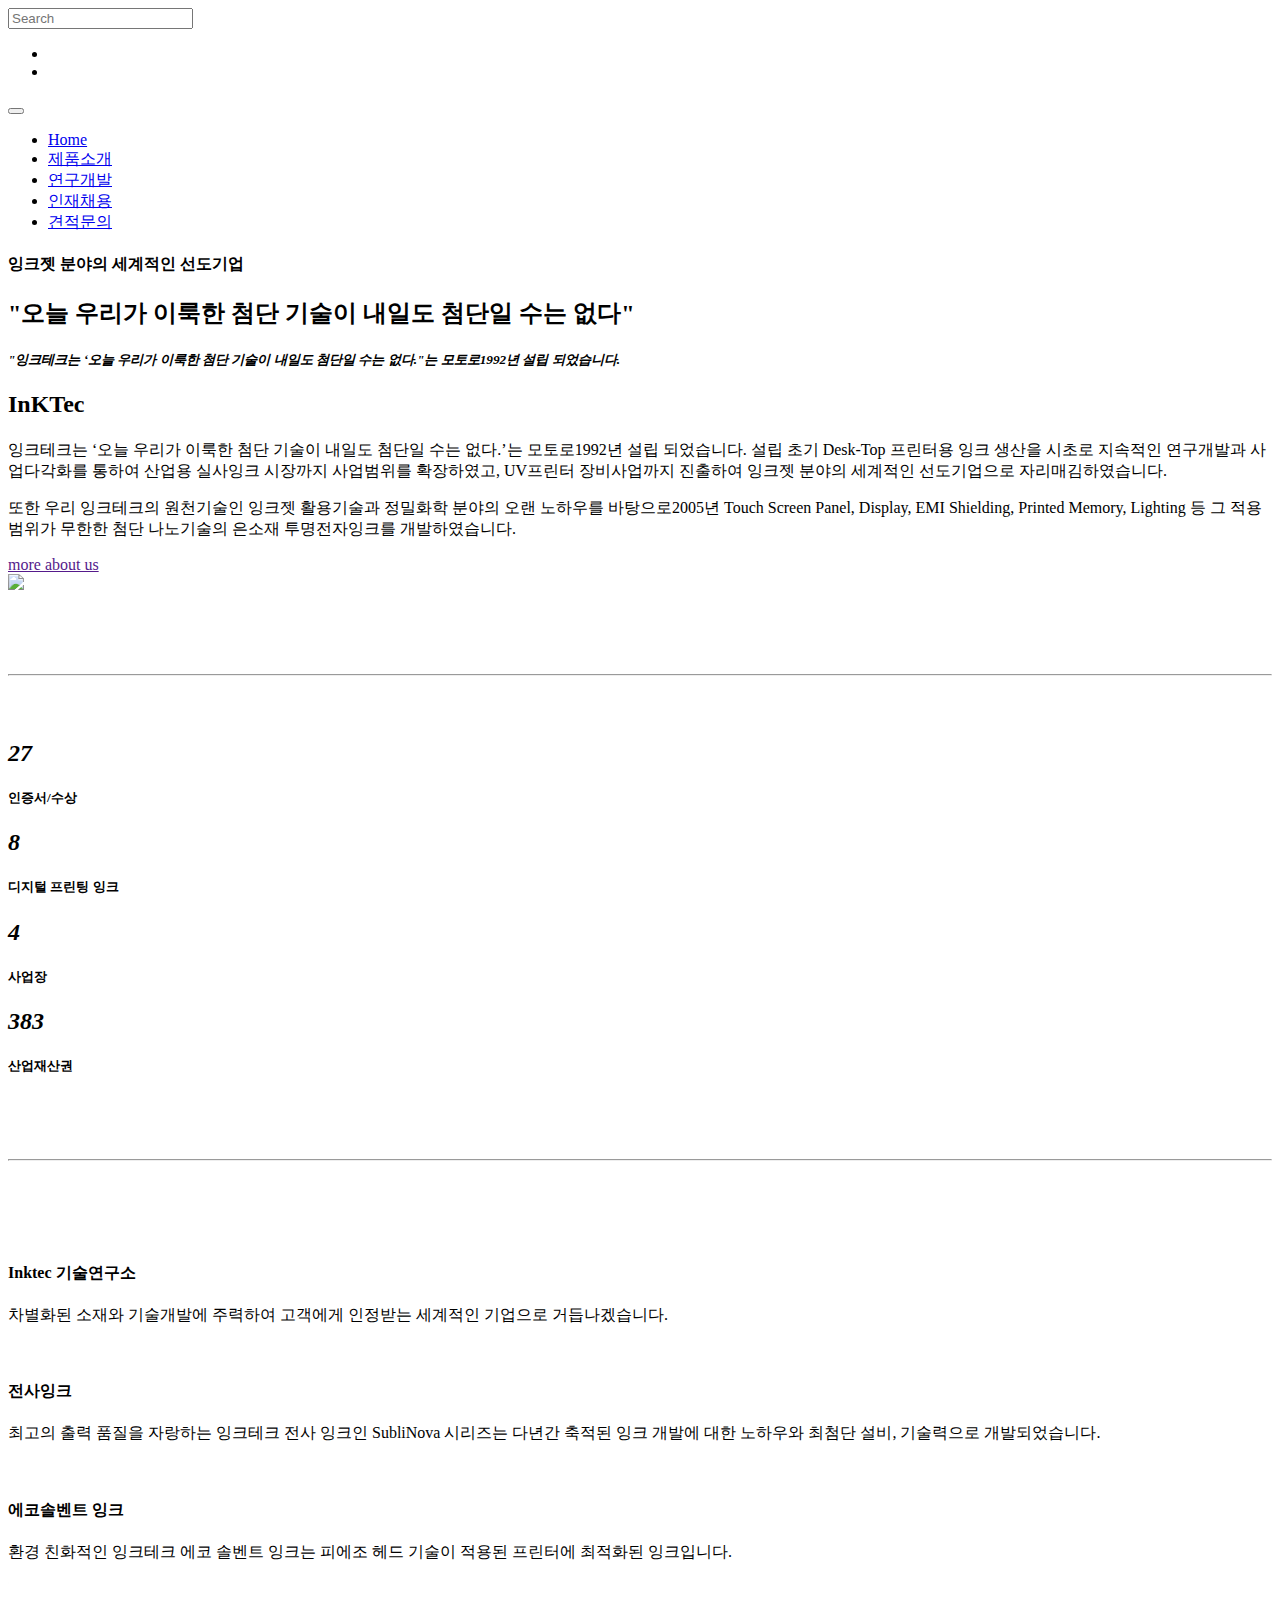
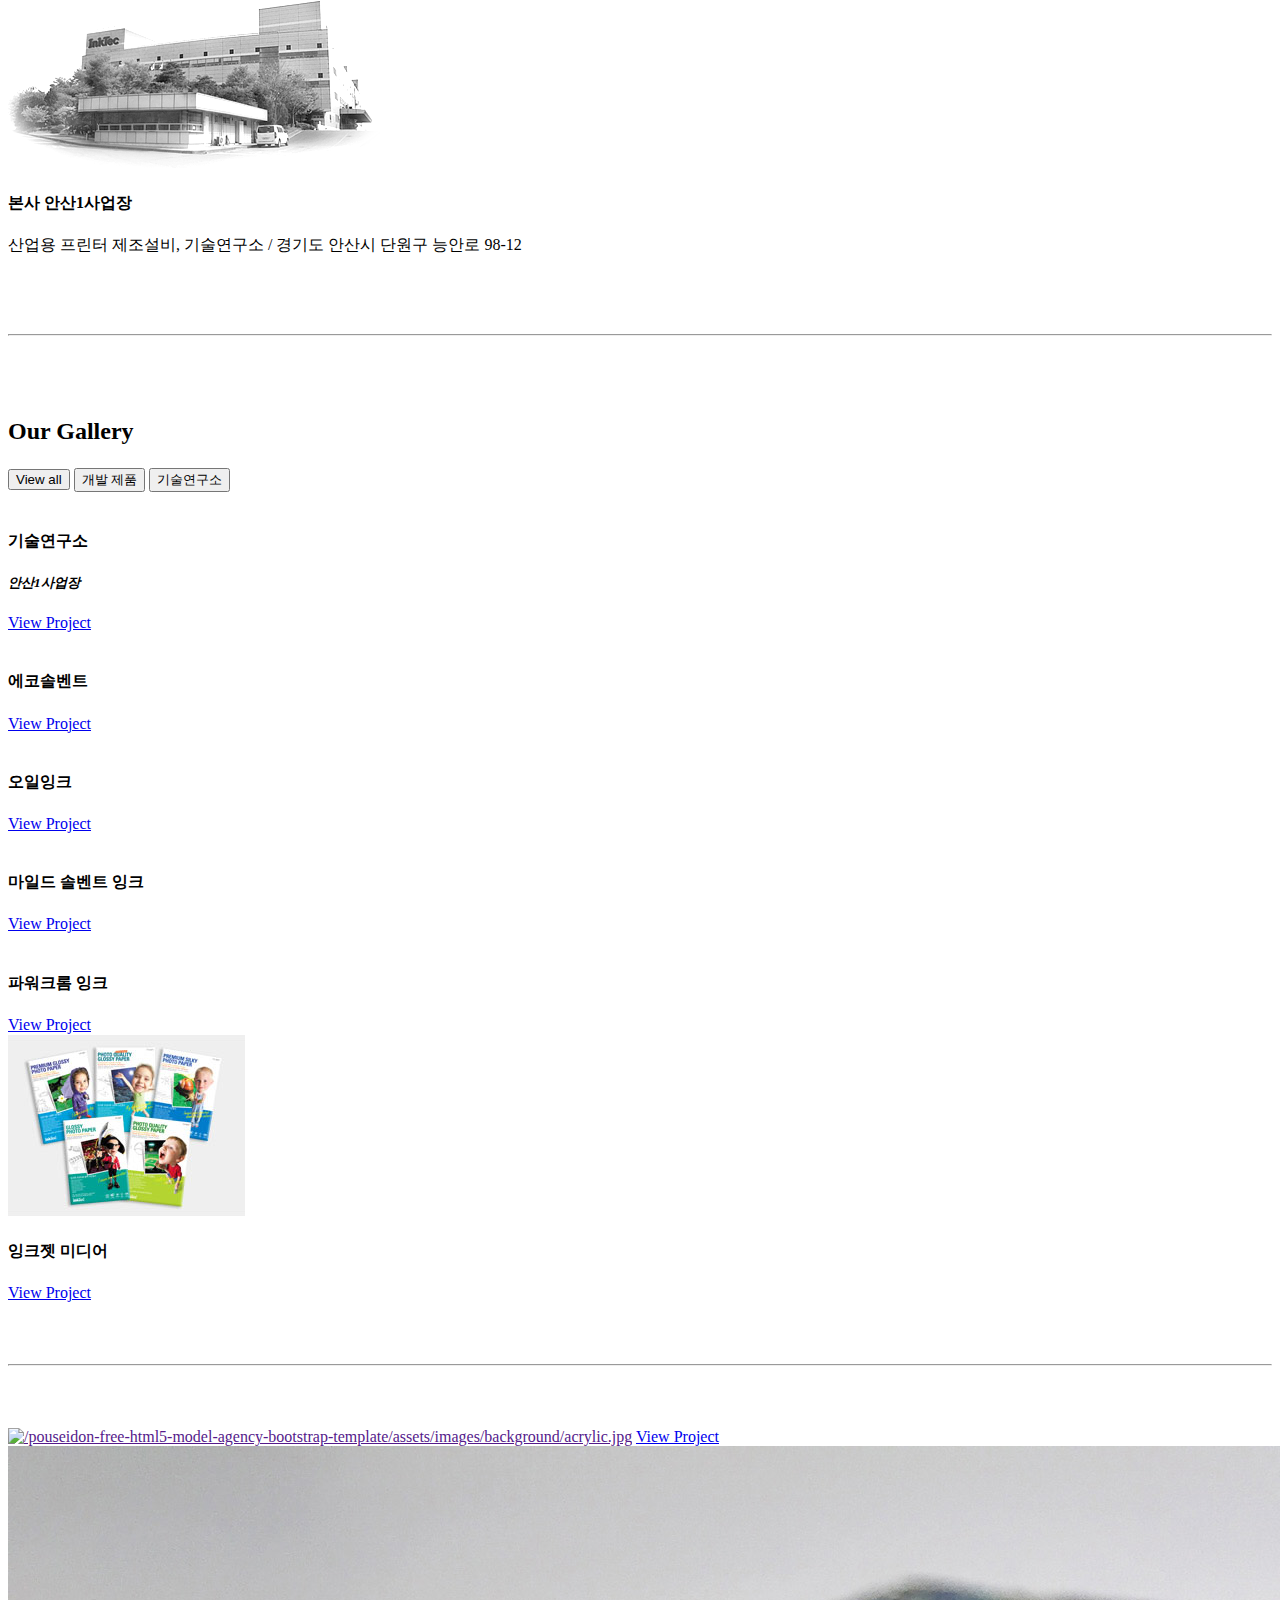
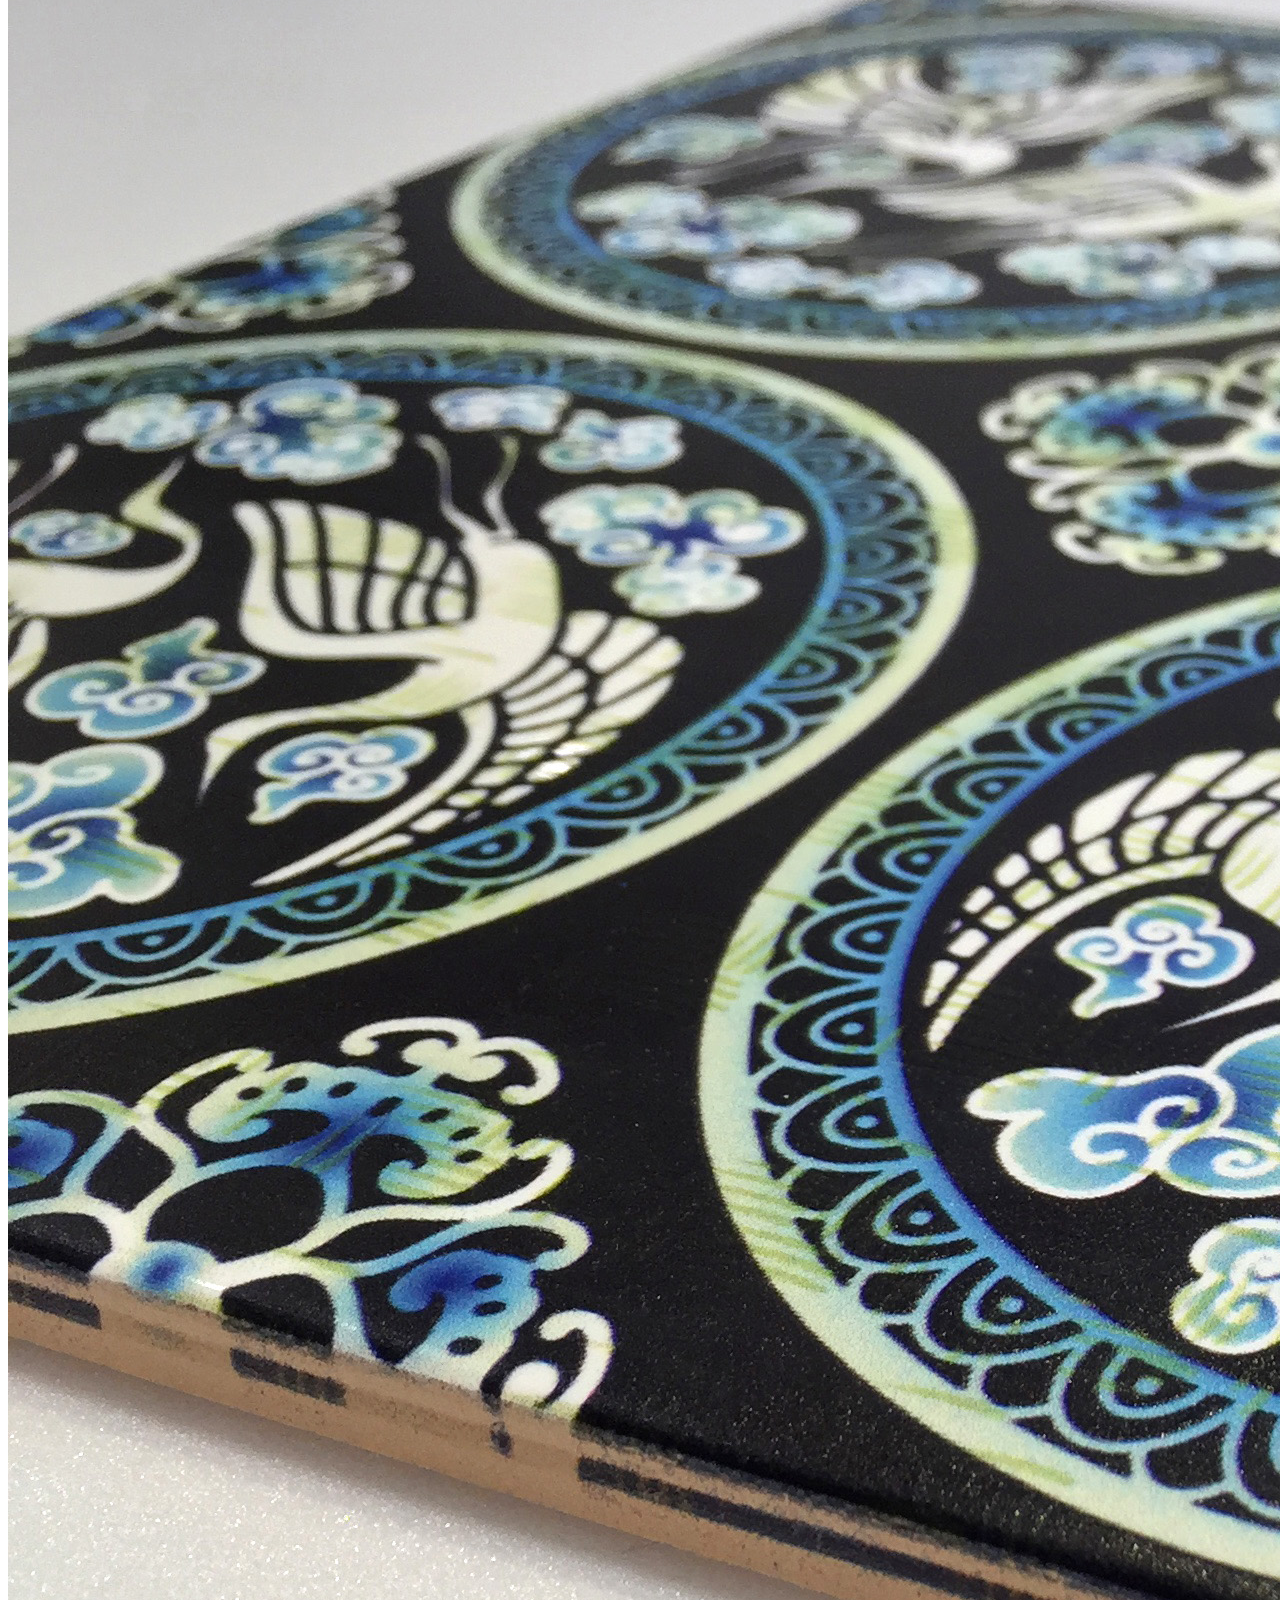
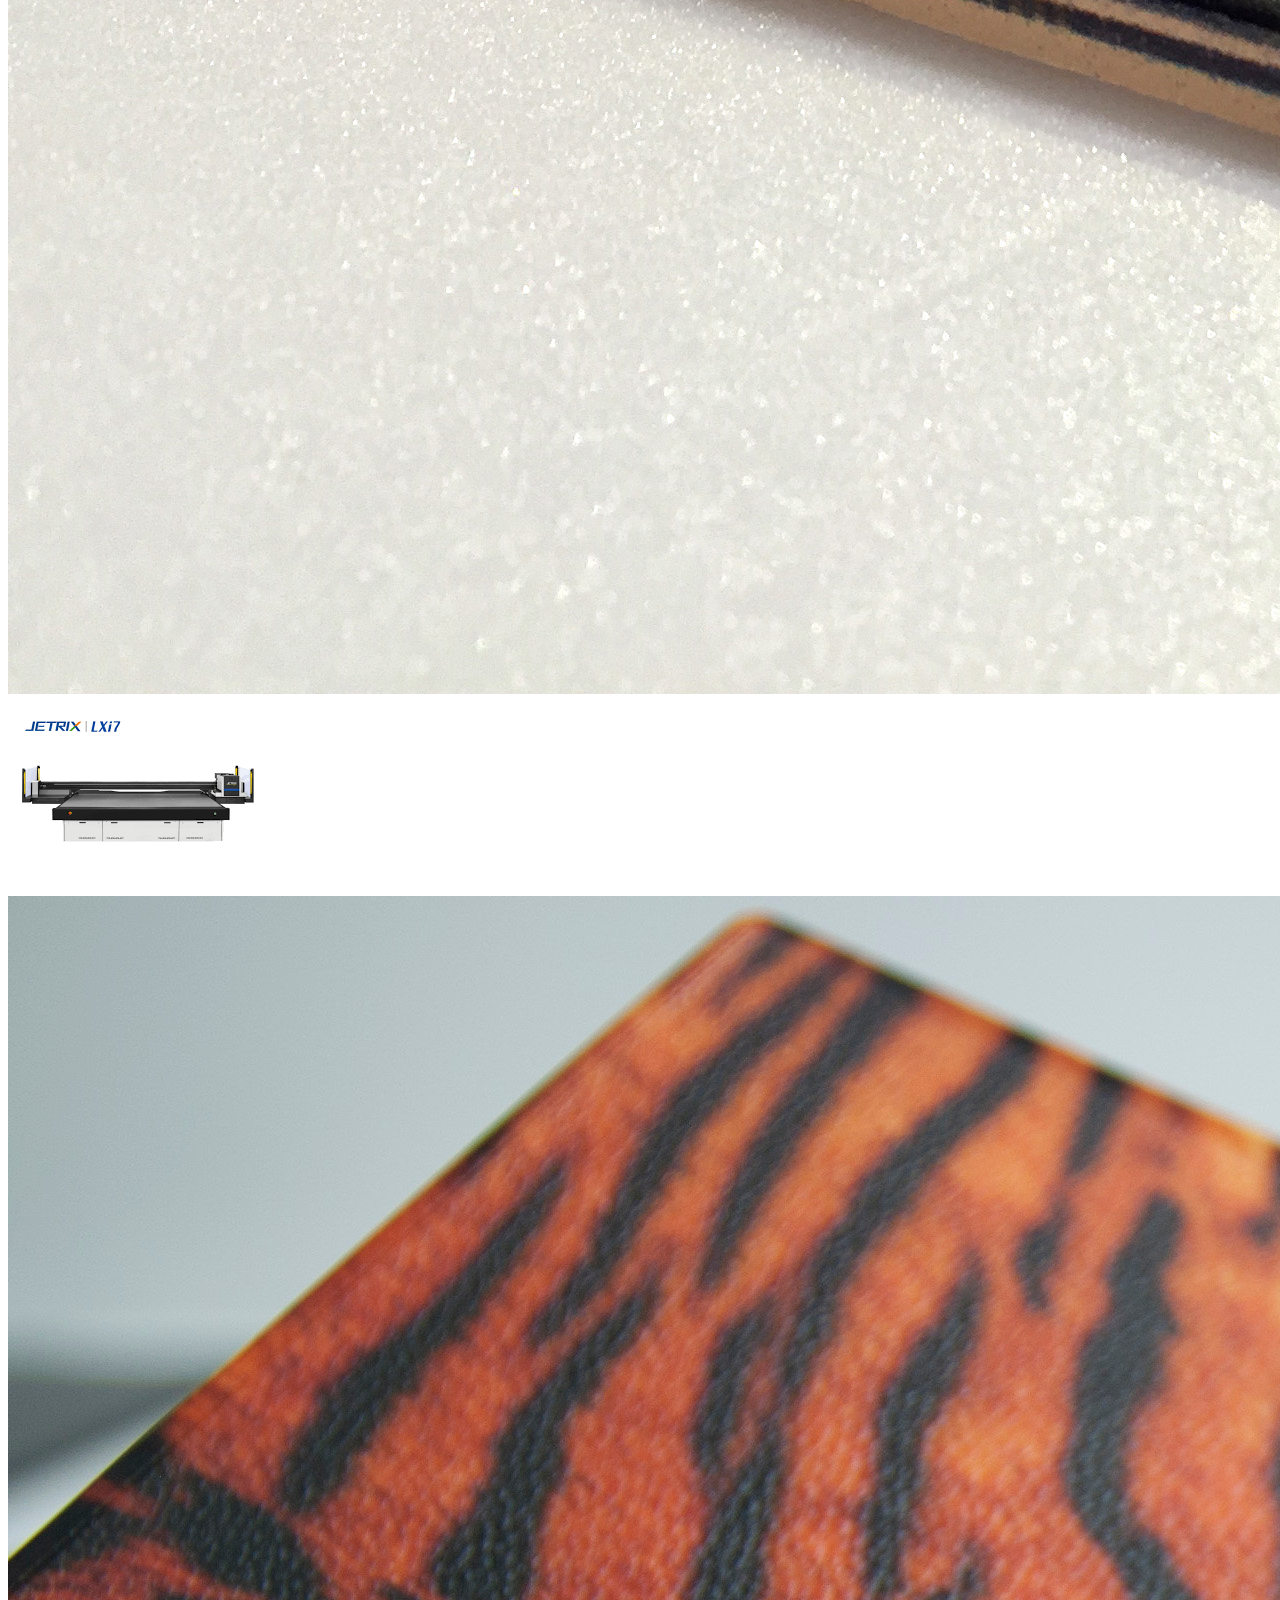
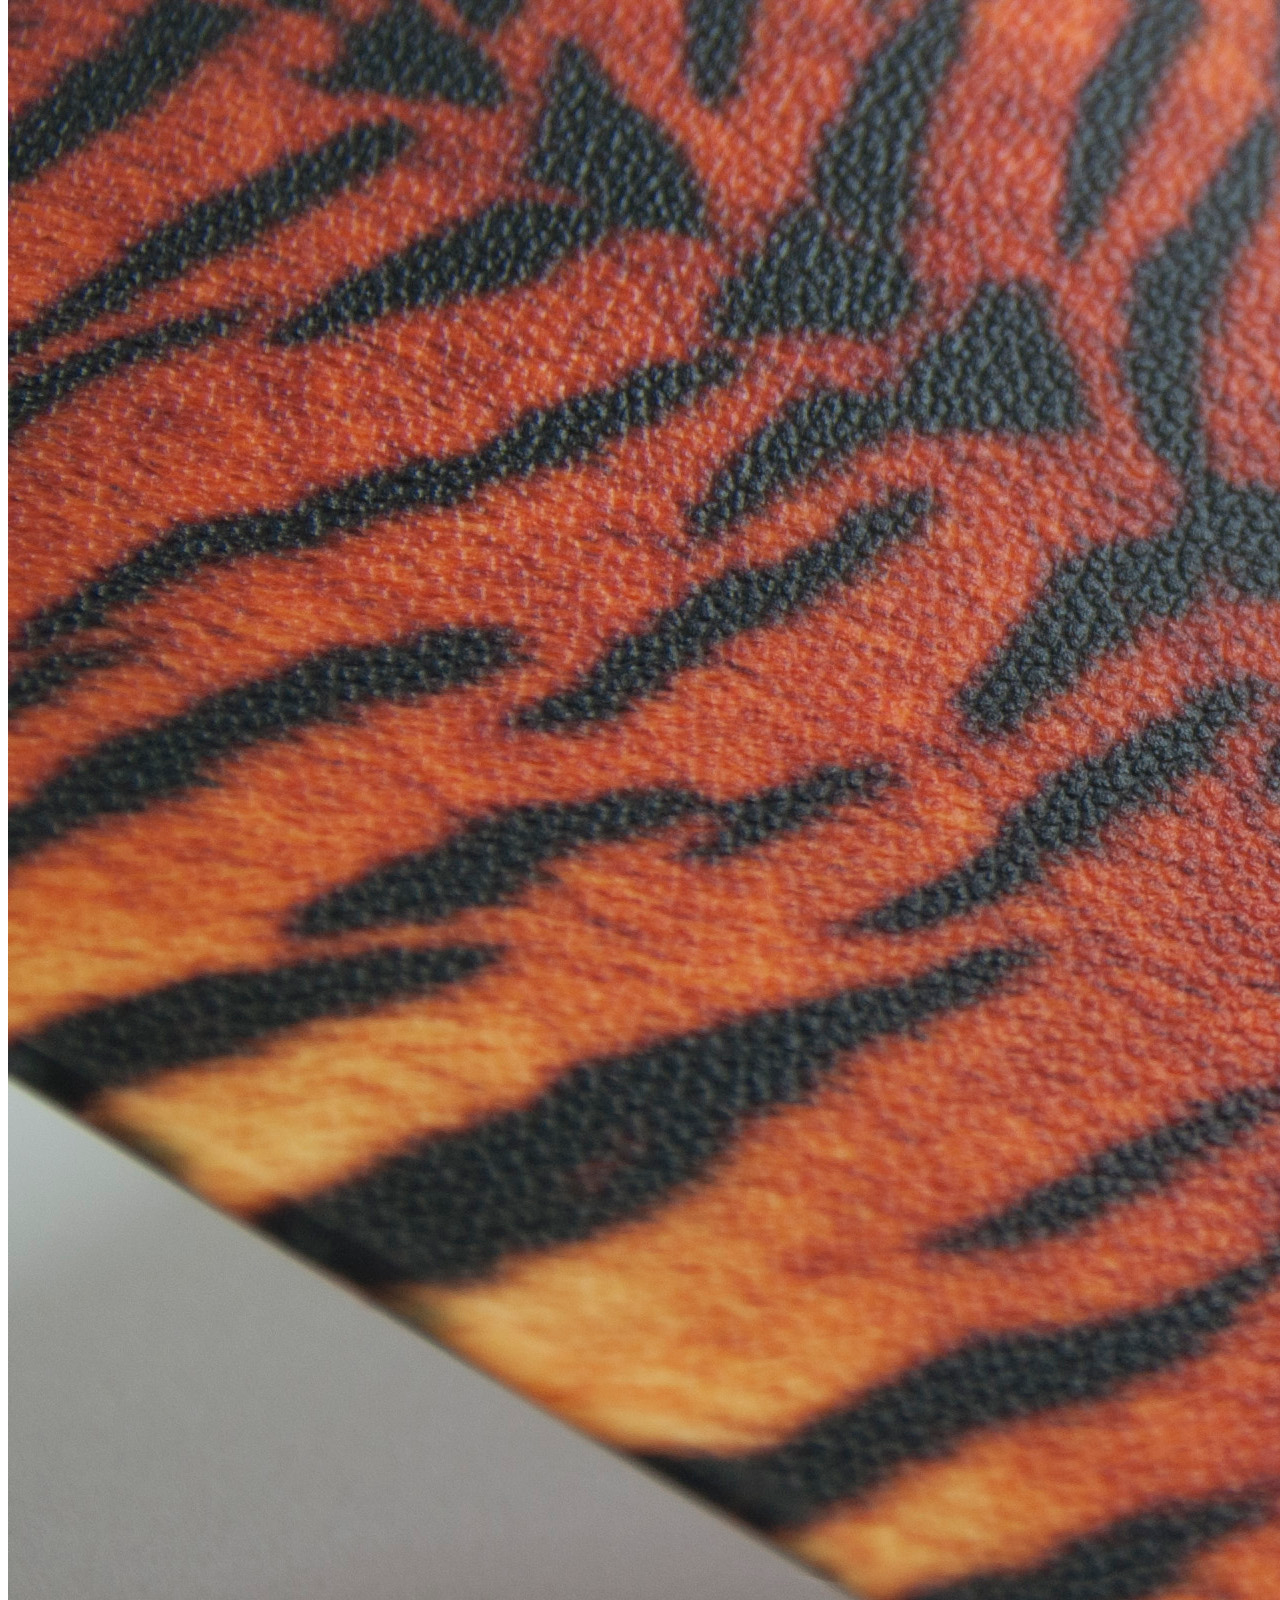
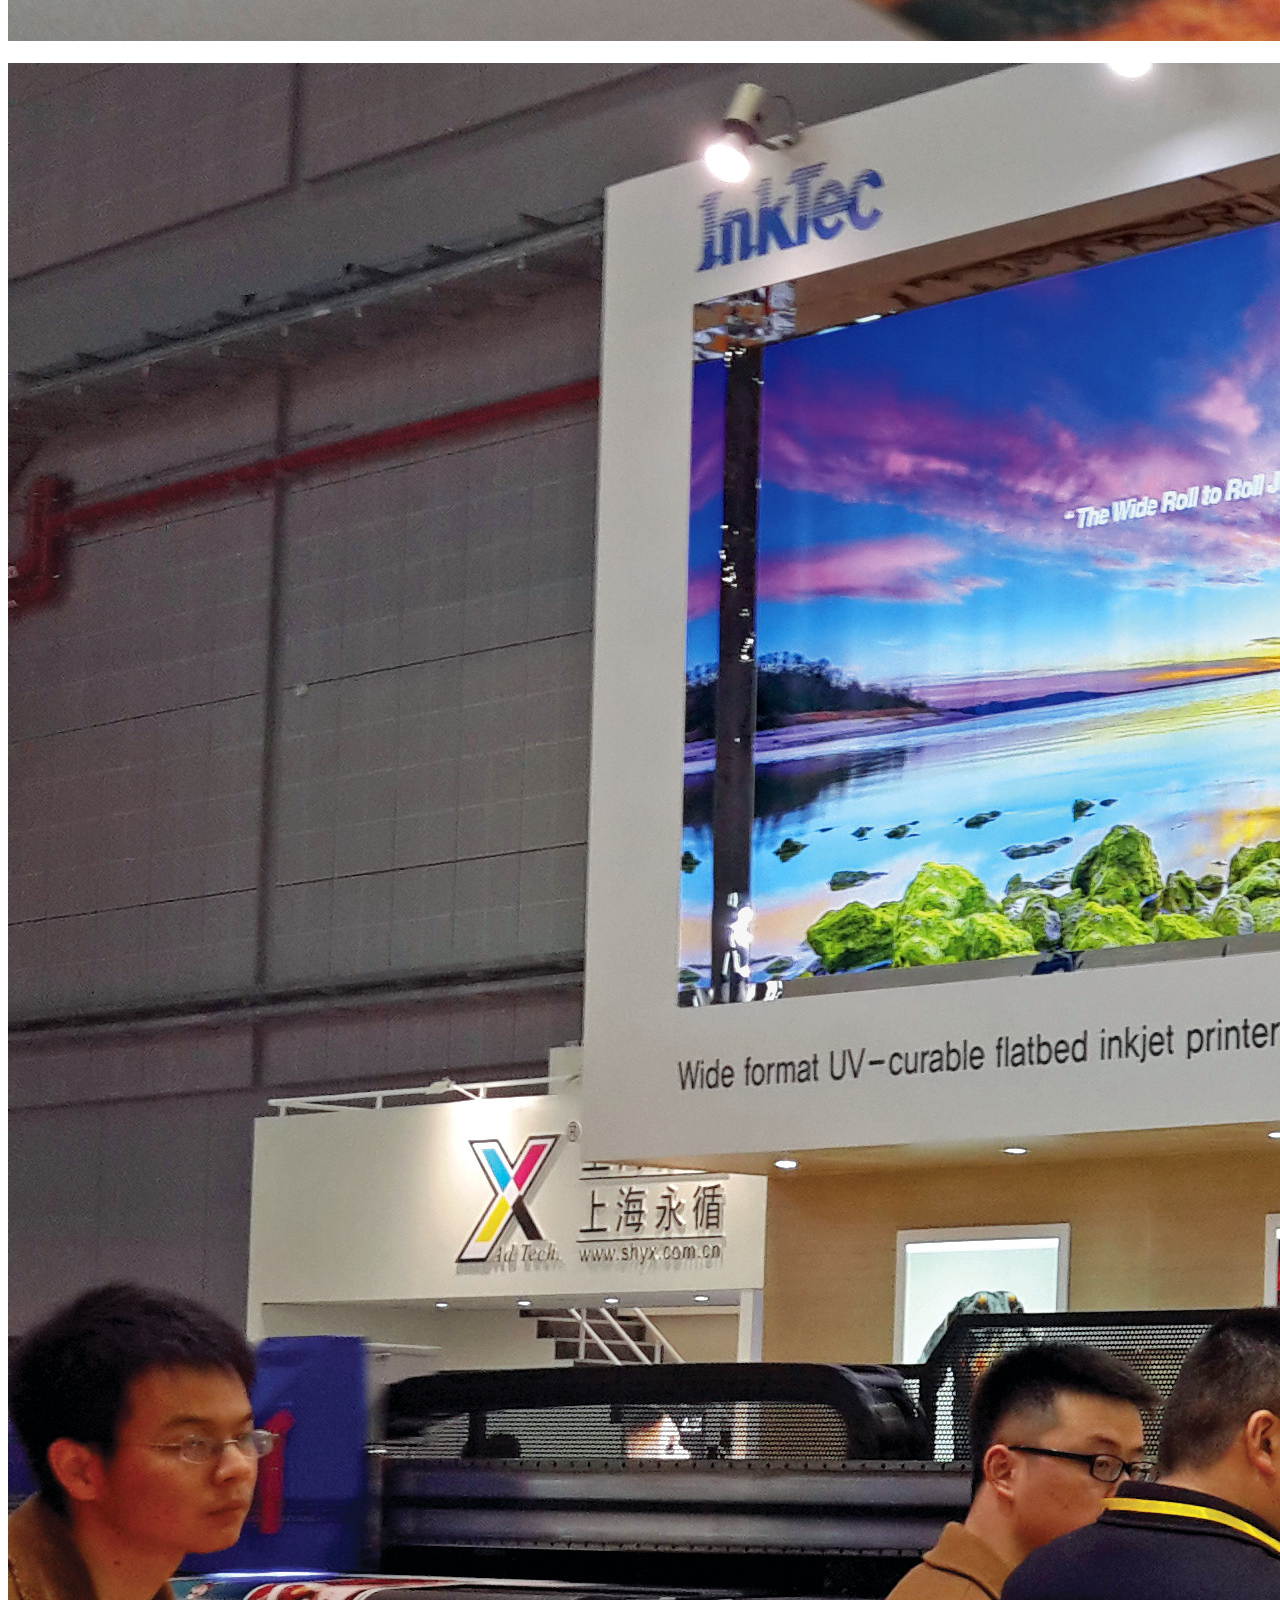
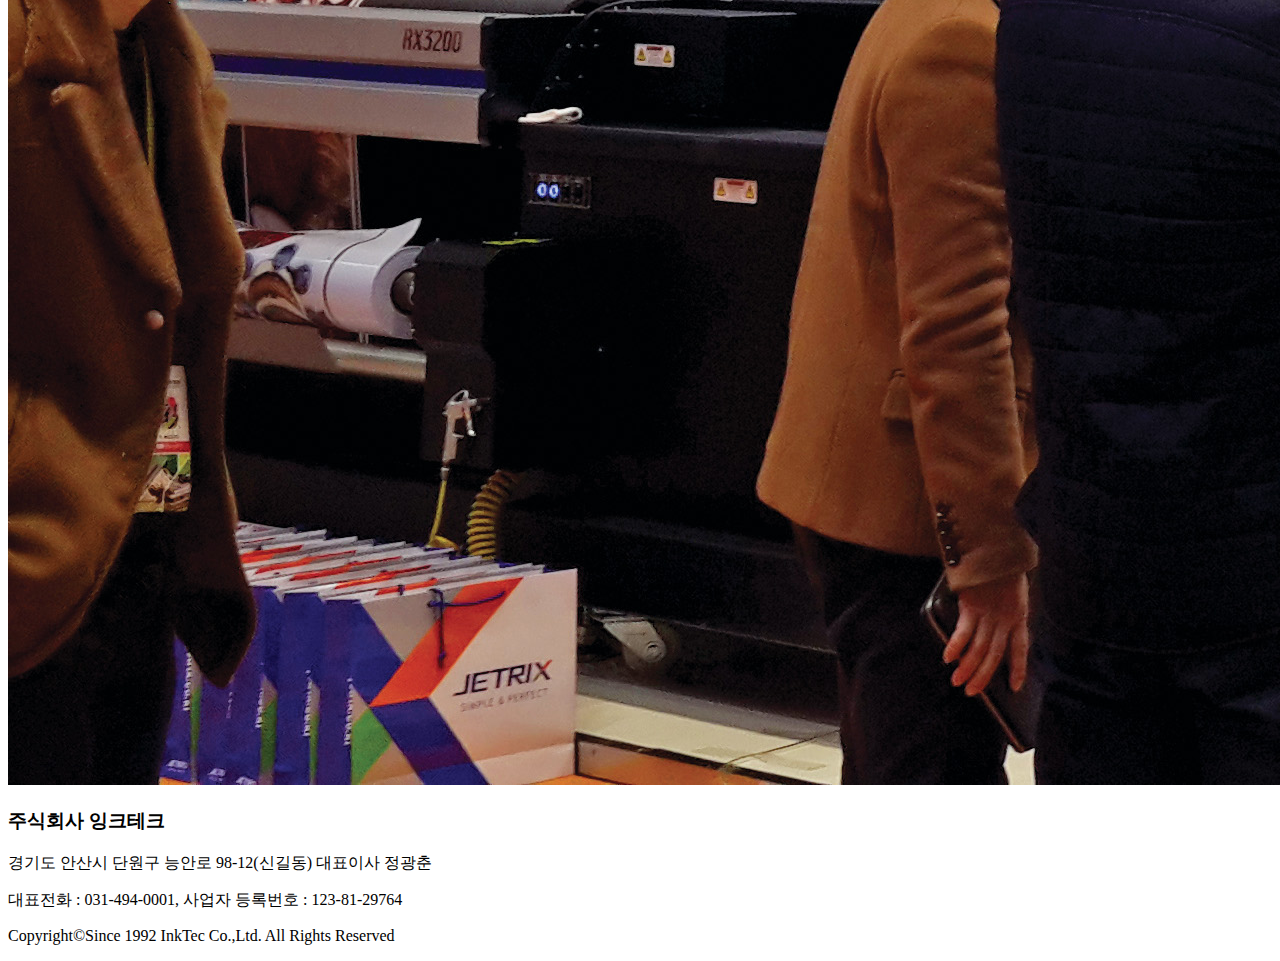
==== commit 92d1d727: "Merge branch 'main' of https://github.com/subann/Inktech" ====
--- a/assets/index.html
+++ b/assets/index.html
@@ -104,7 +104,7 @@
                         <a class="navbar-brand" href="index.html">
 
                             <img src="assets/images/img-removebg-preview (1).png" class="logo logo-display" alt="" style="width: 30%;">
-                            <img src="assets/images/img-removebg-preview (1).png" class="logo logo-scrolled" alt="" style="width: 30%;">
+                            
 
                         </a>
                     </div>
